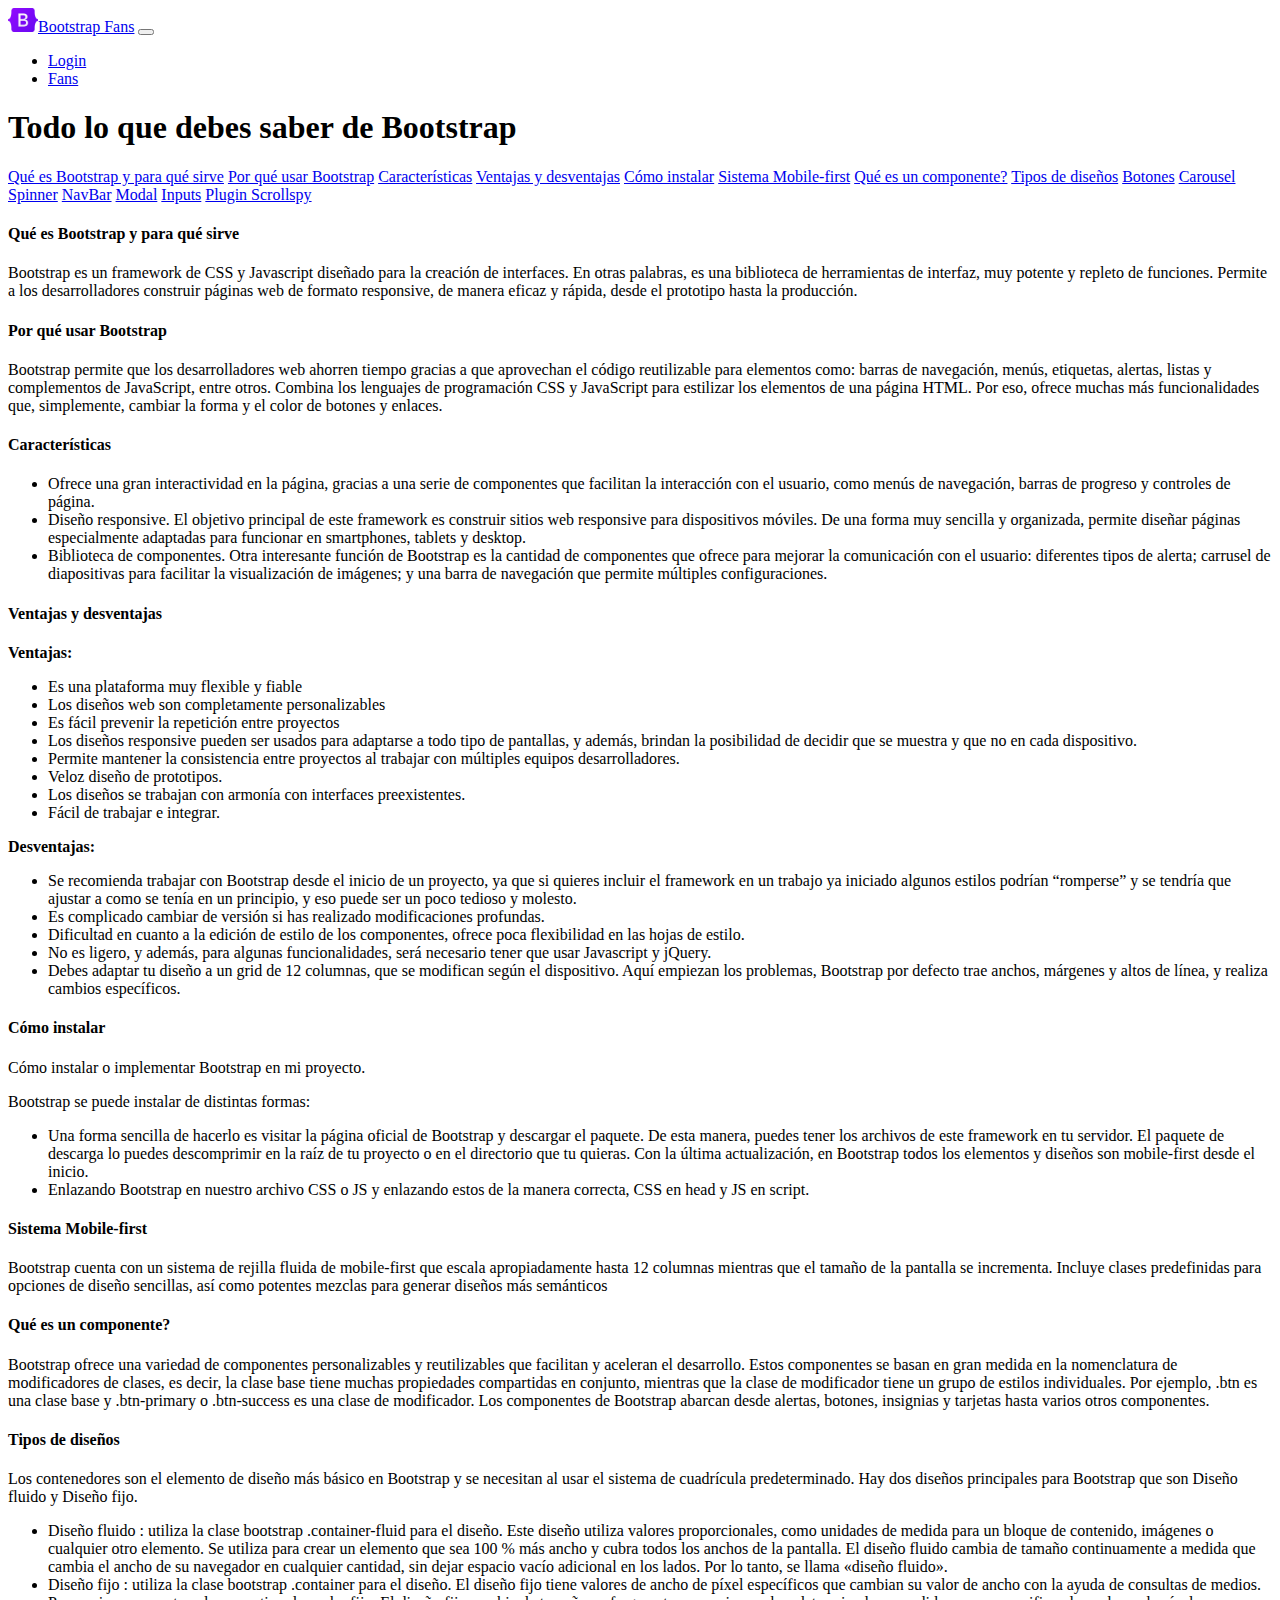
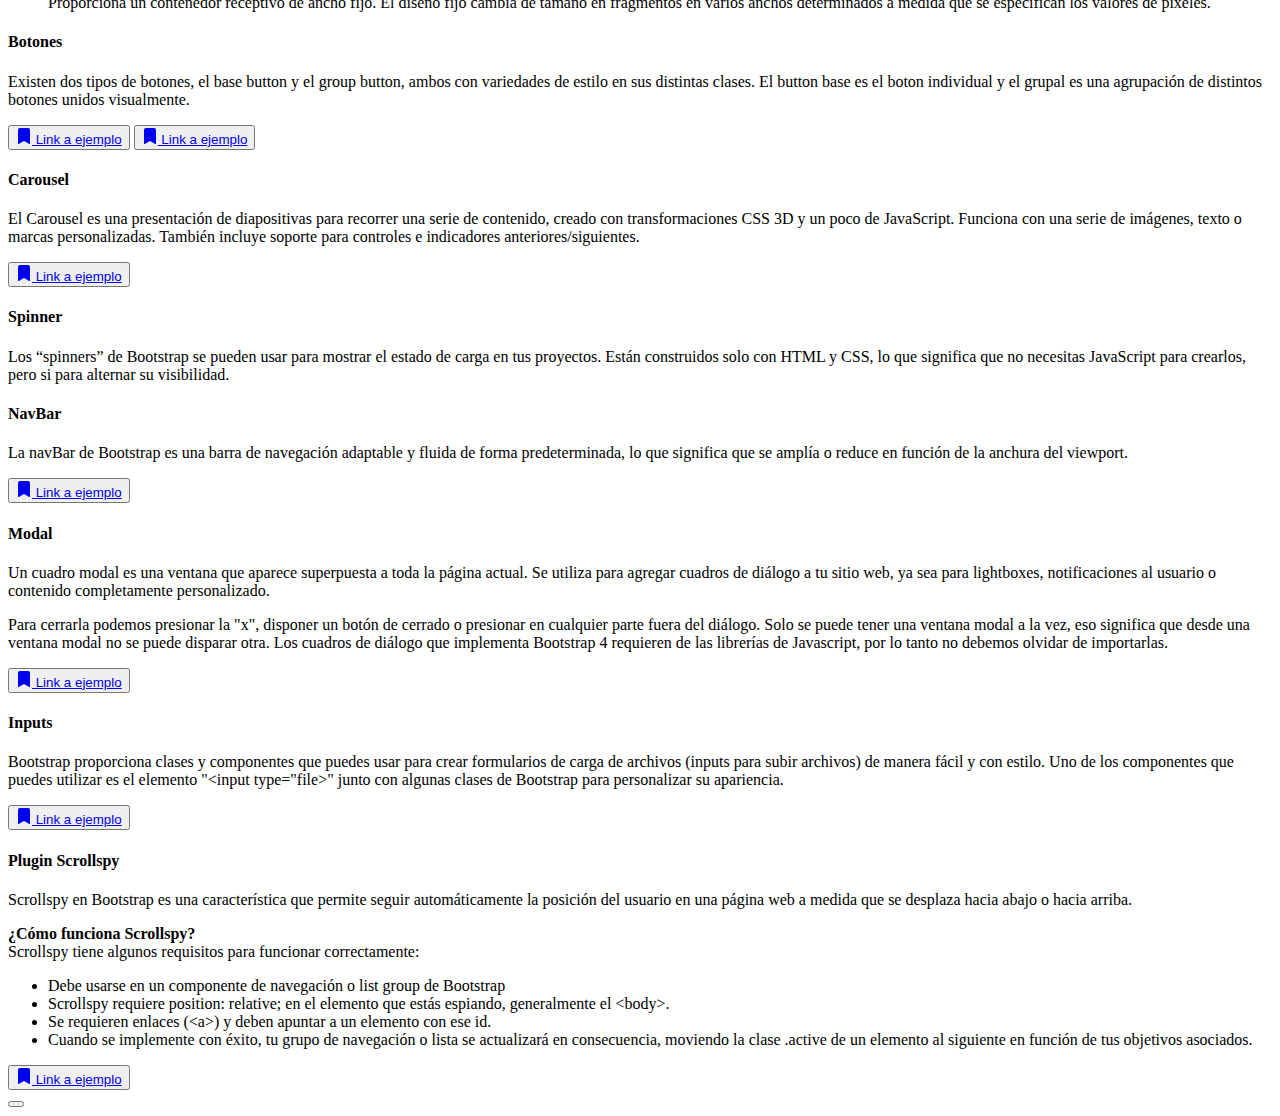
==== index.html @ c01baaec "style classes in HTML" ====
<!DOCTYPE html>
<html lang="en">
<head>
    <meta charset="UTF-8">
    <meta name="viewport" content="width=device-width, initial-scale=1.0">
    <link href="https://cdn.jsdelivr.net/npm/bootstrap@5.3.2/dist/css/bootstrap.min.css" rel="stylesheet" integrity="sha384-T3c6CoIi6uLrA9TneNEoa7RxnatzjcDSCmG1MXxSR1GAsXEV/Dwwykc2MPK8M2HN" crossorigin="anonymous">
    <title>Document</title>
</head>
<body>
    
  <header>
    <nav class="navbar navbar-expand-lg bg-body-tertiary position-sticky">
      <div class="container-fluid p-2 m-2">
        <a class="navbar-brand" href="./index.html">
        <img src="./assets/Bootstrap_logo.png" alt="Logo" width="30" height="24" class="d-inline-block align-text-top me-2 ms-3">Bootstrap Fans</a>
        <button class="navbar-toggler" type="button" data-bs-toggle="collapse" data-bs-target="#navbarNav" aria-controls="navbarNav" aria-expanded="false" aria-label="Toggle navigation">
          <span class="navbar-toggler-icon"></span>
        </button>
        <div class="collapse navbar-collapse" id="navbarNav">
          <ul class="navbar-nav">
              <li class="nav-item">
                <a class="nav-link" href="./login.html">Login</a>
              </li>
              <li class="nav-item">
                <a class="nav-link" href="./fans.html">Fans</a>
              </li>
            </ul>
        </div>
      </div>
    </nav>
  </header>

  <main class="p-5">
    
   <h1 class="text-center p-5 pb-0" >Todo lo que debes saber de Bootstrap</h1>
    <div class="row p-5">
      <div class="col-4">
        <div id="list-example" class="list-group">
          <a class="list-group-item list-group-item-action" href="#list-item-1">Qué es Bootstrap y para qué sirve</a>
          <a class="list-group-item list-group-item-action" href="#list-item-2">Por qué usar Bootstrap</a>
          <a class="list-group-item list-group-item-action" href="#list-item-3">Características</a>
          <a class="list-group-item list-group-item-action" href="#list-item-4">Ventajas y desventajas</a>
          <a class="list-group-item list-group-item-action" href="#list-item-5">Cómo instalar</a>
          <a class="list-group-item list-group-item-action" href="#list-item-6">Sistema Mobile-first</a>
          <a class="list-group-item list-group-item-action" href="#list-item-7">Qué es un componente?</a>
          <a class="list-group-item list-group-item-action" href="#list-item-8">Tipos de diseños</a>
          <a class="list-group-item list-group-item-action" href="#list-item-9">Botones</a>
          <a class="list-group-item list-group-item-action" href="#list-item-10">Carousel</a>
          <a class="list-group-item list-group-item-action" href="#list-item-11">Spinner</a>
          <a class="list-group-item list-group-item-action" href="#list-item-12">NavBar</a>
          <a class="list-group-item list-group-item-action" href="#list-item-13">Modal</a>
          <a class="list-group-item list-group-item-action" href="#list-item-14">Inputs</a>
          <a class="list-group-item list-group-item-action" href="#list-item-15">Plugin Scrollspy</a>
        </div>
      </div>
      <div class="col-8">
        <div data-bs-spy="scroll" data-bs-target="#list-example" data-bs-smooth-scroll="true" class="scrollspy-example" tabindex="0">
          <h4 id="list-item-1">Qué es Bootstrap y para qué sirve</h4>
          <p>Bootstrap es un framework de CSS y Javascript diseñado para la creación de interfaces. En otras palabras, es una biblioteca de herramientas de interfaz, muy potente y repleto de funciones. Permite a los desarrolladores construir páginas web de formato responsive, de manera eficaz y rápida, desde el prototipo hasta la producción.</p>
          <h4 id="list-item-2">Por qué usar Bootstrap</h4>
          <p>Bootstrap permite que los desarrolladores web ahorren tiempo gracias a que aprovechan el código reutilizable para elementos como: barras de navegación, menús, etiquetas, alertas, listas y complementos de JavaScript, entre otros. 
            Combina los lenguajes de programación CSS y JavaScript para estilizar los elementos de una página HTML. Por eso, ofrece muchas más funcionalidades que, simplemente, cambiar la forma y el color de botones y enlaces. </p>
          <h4 id="list-item-3">Características</h4>
         <ul>
            <li>Ofrece una gran interactividad en la página, gracias a una serie de componentes que facilitan la interacción con el usuario, como menús de navegación, barras de progreso y controles de página.</li>
            <li>Diseño responsive. El objetivo principal de este framework es construir sitios web responsive para dispositivos móviles. De una forma muy sencilla y organizada, permite diseñar páginas especialmente adaptadas para funcionar en smartphones, tablets y desktop.</li>
            <li>Biblioteca de componentes. Otra interesante función de Bootstrap es la cantidad de componentes que ofrece para mejorar la comunicación con el usuario: diferentes tipos de alerta; carrusel de diapositivas para facilitar la visualización de imágenes; y una barra de navegación que permite múltiples configuraciones.</li>
            </ul>
          <h4 id="list-item-4">Ventajas y desventajas</h4>
           <p><strong>Ventajas:</strong> </p>
          <ul>
           
            <li>Es una plataforma muy flexible y fiable</li>
            <li>Los diseños web son completamente personalizables</li>
            <li>Es fácil prevenir la repetición entre proyectos</li>
            <li>Los diseños responsive pueden ser usados para adaptarse a todo tipo de pantallas, y además, brindan la posibilidad de decidir que se muestra y que no en cada dispositivo.</li>
            <li>Permite mantener la consistencia entre proyectos al trabajar con múltiples equipos desarrolladores.</li>
            <li>Veloz diseño de prototipos.</li>
            <li> Los diseños se trabajan con armonía con interfaces preexistentes.</li>
            <li>Fácil de trabajar e integrar.</li>
          </ul>
            <p><strong>Desventajas:</strong></p>
            <ul>
              <li>Se recomienda trabajar con Bootstrap desde el inicio de un proyecto, ya que si quieres incluir el framework en un trabajo ya iniciado algunos estilos podrían “romperse” y se tendría que ajustar a como se tenía en un principio, y eso puede ser un poco tedioso y molesto.</li>
              <li> Es complicado cambiar de versión si has realizado modificaciones profundas.</li>
              <li>Dificultad en cuanto a la edición de estilo de los componentes, ofrece poca flexibilidad en las hojas de estilo.</li>
              <li> No es ligero, y además, para algunas funcionalidades, será necesario tener que usar Javascript y jQuery.</li>
              <li>Debes adaptar tu diseño a un grid de 12 columnas, que se modifican según el dispositivo. Aquí empiezan los problemas, Bootstrap por defecto trae anchos, márgenes y altos de línea, y realiza cambios específicos.</li>

            </ul>
          <h4 id="list-item-5">Cómo instalar</h4>
          <p>Cómo instalar o implementar Bootstrap en mi proyecto.</p>
          <p>Bootstrap se puede instalar de distintas formas:</p>
          <ul>
            <li>Una forma sencilla de hacerlo es visitar la página oficial de Bootstrap y descargar el paquete. De esta manera, puedes tener los archivos de este framework en tu servidor. El paquete de descarga lo puedes descomprimir en la raíz de tu proyecto o en el directorio que tu quieras.
            Con la última actualización, en Bootstrap todos los elementos y diseños son mobile-first desde el inicio.
            </li>
            <li>Enlazando Bootstrap en nuestro archivo CSS o JS y enlazando estos de la manera correcta, CSS en head y JS en script. </li>
          </ul>
          <h4 id="list-item-6">Sistema Mobile-first</h4>
          <p>Bootstrap cuenta con un sistema de rejilla fluida de mobile-first que escala apropiadamente hasta 12 columnas mientras que el tamaño de la pantalla se incrementa. Incluye clases predefinidas para opciones de diseño sencillas, así como potentes mezclas para generar diseños más semánticos</p>
          <h4 id="list-item-7">Qué es un componente?</h4>
          <p>Bootstrap ofrece una variedad de componentes personalizables y reutilizables que facilitan y aceleran el desarrollo. Estos componentes se basan en gran medida en la nomenclatura de modificadores de clases, es decir, la clase base tiene muchas propiedades compartidas en conjunto, mientras que la clase de modificador tiene un grupo de estilos individuales. Por ejemplo, .btn es una clase base y .btn-primary o .btn-success es una clase de modificador. Los componentes de Bootstrap abarcan desde alertas, botones, insignias y tarjetas hasta varios otros componentes.</p>
          <h4 id="list-item-8">Tipos de diseños</h4>
          <p>Los contenedores son el elemento de diseño más básico en Bootstrap y se necesitan al usar el sistema de cuadrícula predeterminado. Hay dos diseños principales para Bootstrap que son Diseño fluido y Diseño fijo.</p>
          <ul>
            <li>Diseño fluido : utiliza la clase bootstrap .container-fluid para el diseño. Este diseño utiliza valores proporcionales, como unidades de medida para un bloque de contenido, imágenes o cualquier otro elemento. Se utiliza para crear un elemento que sea 100 % más ancho y cubra todos los anchos de la pantalla. El diseño fluido cambia de tamaño continuamente a medida que cambia el ancho de su navegador en cualquier cantidad, sin dejar espacio vacío adicional en los lados. Por lo tanto, se llama «diseño fluido».</li>
            <li>Diseño fijo : utiliza la clase bootstrap .container para el diseño. El diseño fijo tiene valores de ancho de píxel específicos que cambian su valor de ancho con la ayuda de consultas de medios. Proporciona un contenedor receptivo de ancho fijo. El diseño fijo cambia de tamaño en fragmentos en varios anchos determinados a medida que se especifican los valores de píxeles. </li>
          </ul>

          <h4 id="list-item-9">Botones</h4>
          <p>Existen dos tipos de botones, el base button y el group button, ambos con variedades de estilo en sus distintas clases. El button base es el boton individual y el grupal es una agrupación de distintos botones unidos visualmente.</p>
          <div class="btn-group mb-5" role="group" aria-label="Basic outlined example">
            <button type="button" class="btn btn-outline-primary">
              <a href="https://getbootstrap.com/docs/5.3/components/buttons/#base-class" class="link-underline link-underline-opacity-0">
                <svg xmlns="http://www.w3.org/2000/svg" width="16" height="16" fill="currentColor" class="bi bi-bookmark-fill" viewBox="0 0 16 16">
                  <path d="M2 2v13.5a.5.5 0 0 0 .74.439L8 13.069l5.26 2.87A.5.5 0 0 0 14 15.5V2a2 2 0 0 0-2-2H4a2 2 0 0 0-2 2z"/>
                </svg>
                Link a ejemplo
              </a>
            </button>
            <button type="button" class="btn btn-outline-primary">
              <a href="https://getbootstrap.com/docs/5.3/components/button-group/#mixed-styles" class="link-underline link-underline-opacity-0">
                <svg xmlns="http://www.w3.org/2000/svg" width="16" height="16" fill="currentColor" class="bi bi-bookmark-fill" viewBox="0 0 16 16">
                  <path d="M2 2v13.5a.5.5 0 0 0 .74.439L8 13.069l5.26 2.87A.5.5 0 0 0 14 15.5V2a2 2 0 0 0-2-2H4a2 2 0 0 0-2 2z"/>
                </svg>
                Link a ejemplo
              </a>
            </button>
          </div>

          <h4 id="list-item-10">Carousel</h4>
          <p>El Carousel es una presentación de diapositivas para recorrer una serie de contenido, creado con transformaciones CSS 3D y un poco de JavaScript. Funciona con una serie de imágenes, texto o marcas personalizadas. También incluye soporte para controles e indicadores anteriores/siguientes.</p>
          <button type="button" class="btn btn-outline-primary mb-5">
            <a href="https://getbootstrap.com/docs/5.3/components/carousel/#autoplaying-carousels" class="link-underline link-underline-opacity-0">
              <svg xmlns="http://www.w3.org/2000/svg" width="16" height="16" fill="currentColor" class="bi bi-bookmark-fill" viewBox="0 0 16 16">
                <path d="M2 2v13.5a.5.5 0 0 0 .74.439L8 13.069l5.26 2.87A.5.5 0 0 0 14 15.5V2a2 2 0 0 0-2-2H4a2 2 0 0 0-2 2z"/>
              </svg>
              Link a ejemplo
            </a>
          </button>

          <h4 id="list-item-11">Spinner</h4>
          <p>Los “spinners” de Bootstrap se pueden usar para mostrar el estado de carga en tus proyectos. Están construidos solo con HTML y CSS, lo que significa que no necesitas JavaScript para crearlos, pero si para alternar su visibilidad.</p>
          <h4 id="list-item-12">NavBar</h4>
          <p> La navBar de Bootstrap es una barra de navegación adaptable y fluida de forma predeterminada, lo que significa que se amplía o reduce en función de la anchura del viewport.</p>
          <button type="button" class="btn btn-outline-primary mb-5">
            <a href="https://bootstrap-esdocu.com/docs/5.3/components/navbar/#nav" class="link-underline link-underline-opacity-0">
              <svg xmlns="http://www.w3.org/2000/svg" width="16" height="16" fill="currentColor" class="bi bi-bookmark-fill" viewBox="0 0 16 16">
                <path d="M2 2v13.5a.5.5 0 0 0 .74.439L8 13.069l5.26 2.87A.5.5 0 0 0 14 15.5V2a2 2 0 0 0-2-2H4a2 2 0 0 0-2 2z"/>
              </svg>
              Link a ejemplo
            </a>
          </button>

          <h4 id="list-item-13">Modal</h4>
          <p>Un cuadro modal es una ventana que aparece superpuesta a toda la página actual. Se utiliza para agregar cuadros de diálogo a tu sitio web, ya sea para lightboxes, notificaciones al usuario o contenido completamente personalizado.</p>
          <p>Para cerrarla podemos presionar la "x", disponer un botón de cerrado o presionar en cualquier parte fuera del diálogo. Solo se puede tener una ventana modal a la vez, eso significa que desde una ventana modal no se puede disparar otra.
          Los cuadros de diálogo que implementa Bootstrap 4 requieren de las librerías de Javascript, por lo tanto no debemos olvidar de importarlas.</p>
          <button type="button" class="btn btn-outline-primary mb-5">
            <a href="https://bootstrap-esdocu.com/docs/5.3/components/modal/#live-demo" class="link-underline link-underline-opacity-0">
              <svg xmlns="http://www.w3.org/2000/svg" width="16" height="16" fill="currentColor" class="bi bi-bookmark-fill" viewBox="0 0 16 16">
                <path d="M2 2v13.5a.5.5 0 0 0 .74.439L8 13.069l5.26 2.87A.5.5 0 0 0 14 15.5V2a2 2 0 0 0-2-2H4a2 2 0 0 0-2 2z"/>
              </svg>
              Link a ejemplo
            </a>
          </button>
          
          <h4 id="list-item-14">Inputs</h4>
          <p>Bootstrap proporciona clases y componentes que puedes usar para crear formularios de carga de archivos (inputs para subir archivos) de manera fácil y con estilo. Uno de los componentes que puedes utilizar es el elemento "&lt;input type="file>" junto con algunas clases de Bootstrap para personalizar su apariencia.</p>
          <button type="button" class="btn btn-outline-primary mb-5">
            <a href="https://bootstrap-esdocu.com/docs/5.3/forms/overview/#overview" class="link-underline link-underline-opacity-0">
              <svg xmlns="http://www.w3.org/2000/svg" width="16" height="16" fill="currentColor" class="bi bi-bookmark-fill" viewBox="0 0 16 16">
                <path d="M2 2v13.5a.5.5 0 0 0 .74.439L8 13.069l5.26 2.87A.5.5 0 0 0 14 15.5V2a2 2 0 0 0-2-2H4a2 2 0 0 0-2 2z"/>
              </svg>
              Link a ejemplo
            </a>
          </button>

          <h4 id="list-item-15">Plugin Scrollspy</h4>
          <p>Scrollspy en Bootstrap es una característica que permite seguir automáticamente la posición del usuario en una página web a medida que se desplaza hacia abajo o hacia arriba.</p>
          <p><strong>¿Cómo funciona Scrollspy?</strong> <br>
            Scrollspy tiene algunos requisitos para funcionar correctamente:</p>
            <ul>
              <li>Debe usarse en un componente de navegación o list group de Bootstrap</li>
              <li>Scrollspy requiere position: relative; en el elemento que estás espiando, generalmente el &lt;body>.
              </li>
              <li>Se requieren enlaces (&lt;a>) y deben apuntar a un elemento con ese id.</li>
              <li>Cuando se implemente con éxito, tu grupo de navegación o lista se actualizará en consecuencia, moviendo la clase .active de un elemento al siguiente en función de tus objetivos asociados.</li>
            </ul>
            <button type="button" class="btn btn-outline-primary mb-5">
              <a href="https://bootstrap-esdocu.com/docs/5.3/components/scrollspy/#navbar" class="link-underline link-underline-opacity-0">
                <svg xmlns="http://www.w3.org/2000/svg" width="16" height="16" fill="currentColor" class="bi bi-bookmark-fill" viewBox="0 0 16 16">
                  <path d="M2 2v13.5a.5.5 0 0 0 .74.439L8 13.069l5.26 2.87A.5.5 0 0 0 14 15.5V2a2 2 0 0 0-2-2H4a2 2 0 0 0-2 2z"/>
                </svg>
                Link a ejemplo
              </a>
            </button>
        </div>
      </div>
    </div>
  </main>
    
    <!-- Back to top button -->
<button type="button" class="btn btn-light btn-floating btn-lg" id="btn-back-to-top">
  <i class="fas fa-arrow-up"></i>
</button>

    <script src="https://cdn.jsdelivr.net/npm/bootstrap@5.3.2/dist/js/bootstrap.bundle.min.js" integrity="sha384-C6RzsynM9kWDrMNeT87bh95OGNyZPhcTNXj1NW7RuBCsyN/o0jlpcV8Qyq46cDfL" crossorigin="anonymous"></script>
    
</body>
</html>
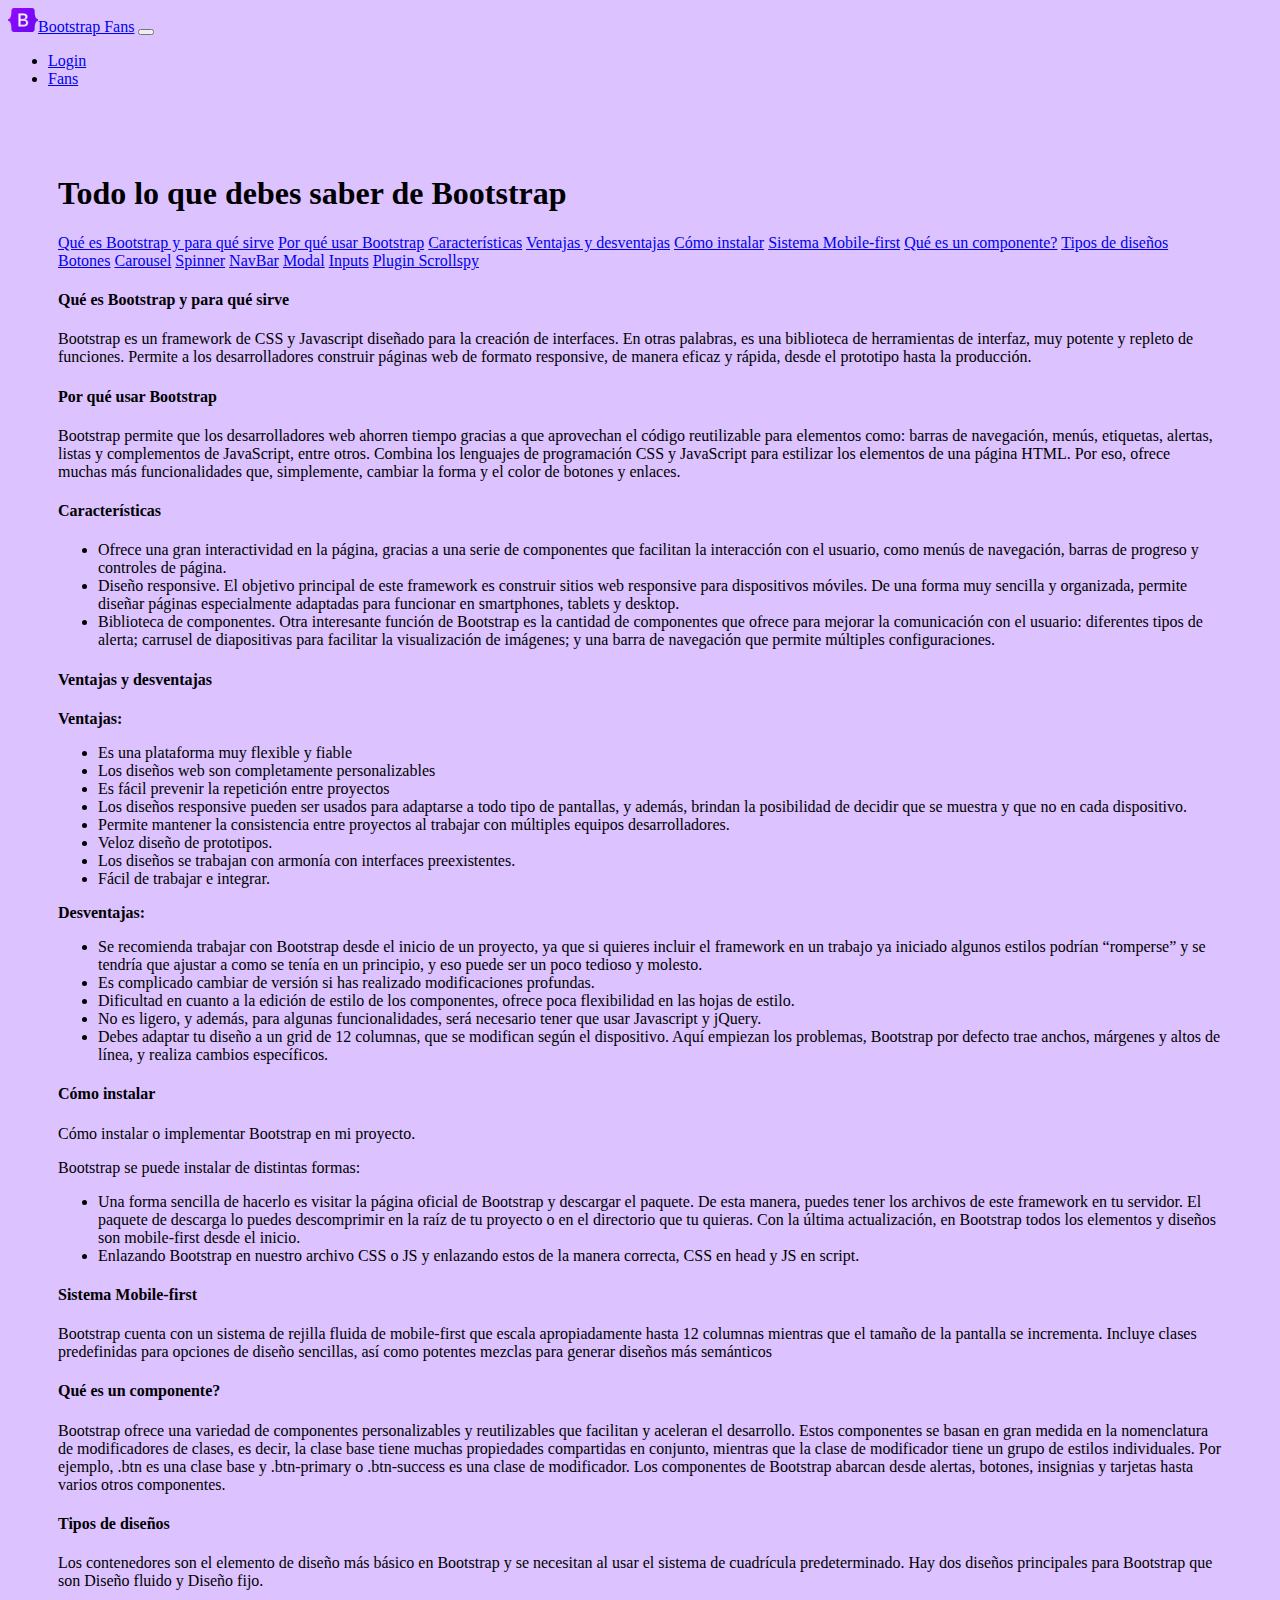
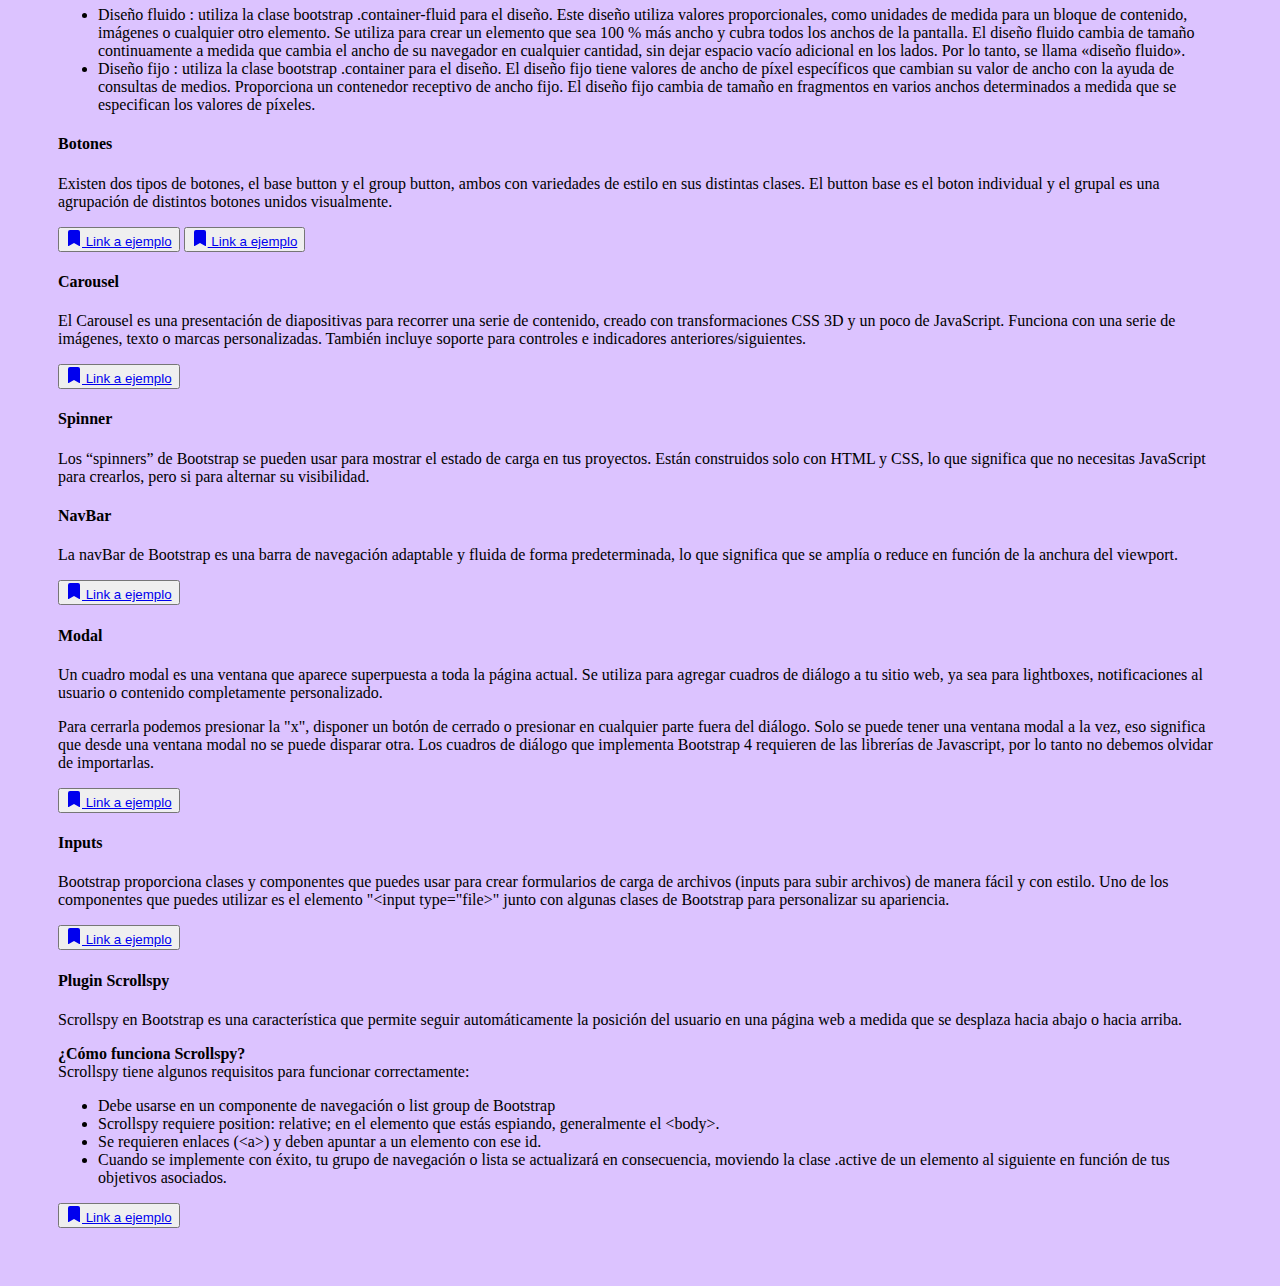
==== commit efeade29: "deleted doc styleform.css" ====
--- a/index.html
+++ b/index.html
@@ -4,7 +4,8 @@
     <meta charset="UTF-8">
     <meta name="viewport" content="width=device-width, initial-scale=1.0">
     <link href="https://cdn.jsdelivr.net/npm/bootstrap@5.3.2/dist/css/bootstrap.min.css" rel="stylesheet" integrity="sha384-T3c6CoIi6uLrA9TneNEoa7RxnatzjcDSCmG1MXxSR1GAsXEV/Dwwykc2MPK8M2HN" crossorigin="anonymous">
-    <title>Document</title>
+    <link rel="stylesheet" href="./style.css">
+    <title>Bootstrap Fans</title>
 </head>
 <body>
     
@@ -201,12 +202,8 @@
     </div>
   </main>
     
-    <!-- Back to top button -->
-<button type="button" class="btn btn-light btn-floating btn-lg" id="btn-back-to-top">
-  <i class="fas fa-arrow-up"></i>
-</button>
-
-    <script src="https://cdn.jsdelivr.net/npm/bootstrap@5.3.2/dist/js/bootstrap.bundle.min.js" integrity="sha384-C6RzsynM9kWDrMNeT87bh95OGNyZPhcTNXj1NW7RuBCsyN/o0jlpcV8Qyq46cDfL" crossorigin="anonymous"></script>
+
+  <script src="https://cdn.jsdelivr.net/npm/bootstrap@5.3.2/dist/js/bootstrap.bundle.min.js" integrity="sha384-C6RzsynM9kWDrMNeT87bh95OGNyZPhcTNXj1NW7RuBCsyN/o0jlpcV8Qyq46cDfL" crossorigin="anonymous"></script>
     
 </body>
 </html>--- a/style.css
+++ b/style.css
@@ -0,0 +1,173 @@
+
+:root {
+    --color1: #EF0000;
+    --color2: #FFEC44;
+    --color3: #008AEE;
+}
+
+body { 
+  background-color: rgb(220 195 255);
+}
+
+main {
+  padding: 50px;
+}
+
+.formulario {
+  display: grid;
+  grid-template-columns: 1fr 1fr;
+  gap: 20px;
+}
+
+.formulario__label {
+  display: block;
+  font-weight: 700;
+  padding: 10px;
+  cursor: pointer;
+}
+
+.formulario__grupo-input {
+  position: relative;
+}
+
+.formulario__input {
+  width: 100%;
+  background: #fff;
+  border: 3px solid transparent;
+  border-radius: 3px;
+  height: 45px;
+  line-height: 45px;
+  padding: 0 40px 0 10px;
+  transition: .3s ease all;
+}
+
+.formulario__input:focus {
+  border: 3px solid #761b7b;
+  outline: none;
+  box-shadow: 3px 0px 30px rgba(163, 163, 163, 0.4);
+}
+
+.formulario__input-error {
+  font-size: 12px;
+  margin-bottom: 0;
+  display: none;
+}
+
+.formulario__input-error-activo {
+  display: block;
+}
+
+.formulario__validacion-estado {
+  position: absolute;
+  right: 10px;
+  bottom: 15px;
+  z-index: 100;
+  font-size: 16px;
+  opacity: 0;
+}
+
+.formulario__checkbox {
+  margin-right: 10px;
+}
+
+.formulario__grupo-terminos,
+.formulario__mensaje,
+.formulario__grupo-btn-enviar {
+  grid-column: span 2;
+}
+
+.formulario__mensaje {
+  height: 45px;
+  line-height: 45px;
+  background: #f66060;
+  padding: 0 15;
+  border-radius: 3px;
+  display: none;
+} 
+.formulario__mensaje-activo {
+  display: block;
+}
+
+.formulario__mensaje p {
+  margin-left: 15px ;
+}
+
+.formulario__grupo-btn-enviar {
+  display: flex;
+  flex-direction: column;
+  align-items: center;
+}
+
+.formulario__btn {
+  height: 45px;
+  line-height: 45px;
+  width: 30%;
+  background: #000;
+  color: #fff;
+  font-weight: bold;
+  border: none;
+  border-radius: 3px;
+  cursor: pointer;
+  transition: .1s ease all;
+}
+
+.formulario__btn:hover {
+  box-shadow: 3px 0px 20px rgb(136, 136, 136);
+}
+
+.formulario__mensaje-exito {
+  margin-top: 20px;
+  font-size: 14px;
+  color: #119200;
+  display: none;
+}
+
+.formulario__mensaje-exito-activo {
+  display: block;
+}
+
+/* Estilos para validaciones */
+
+.formulario__grupo-correcto
+.formulario__validacion-estado {
+  color: #1ed12d;
+  opacity: 1;
+}
+
+.formulario__grupo-incorrecto
+.formulario__label {
+  color: #bb2929;
+}
+.formulario__grupo-incorrecto
+.formulario__validacion-estado {
+  color: #bb2929;
+  opacity: 1;
+}
+.formulario__grupo-incorrecto
+.formulario__input {
+  border: 3px solid #bb2929;
+}
+
+/* Mediaqueries */
+
+@media screen and (max-width: 800px) {
+  .formulario {
+      grid-template-columns: 1fr;
+  }
+  .formulario__grupo-terminos,
+  .formulario__mensaje,
+  .formulario__grupo-btn-enviar {
+      grid-column: 1;
+  }
+
+  .formulario__btn {
+      width: 100%;
+  }
+}
+
+#btn-back-to-top {
+  position: fixed;
+  bottom: 20px;
+  right: 20px;
+  display: none;
+}
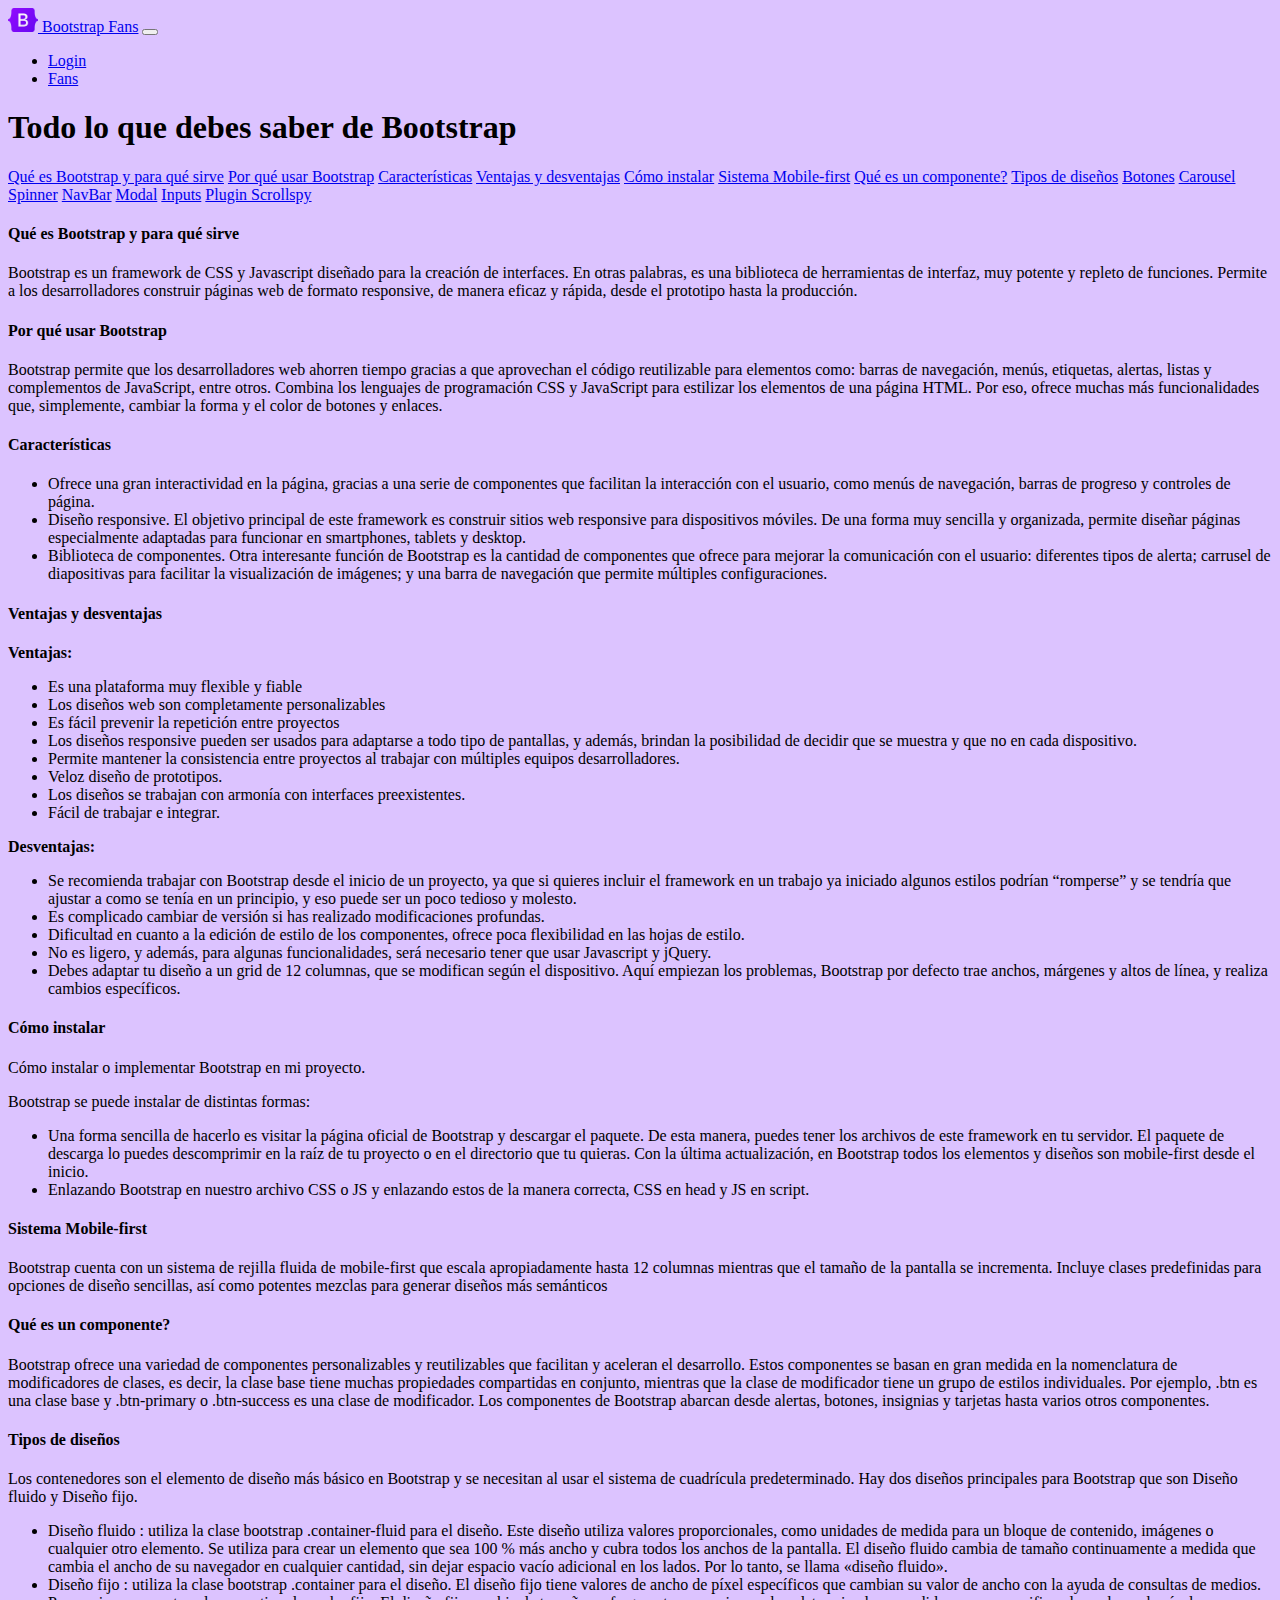
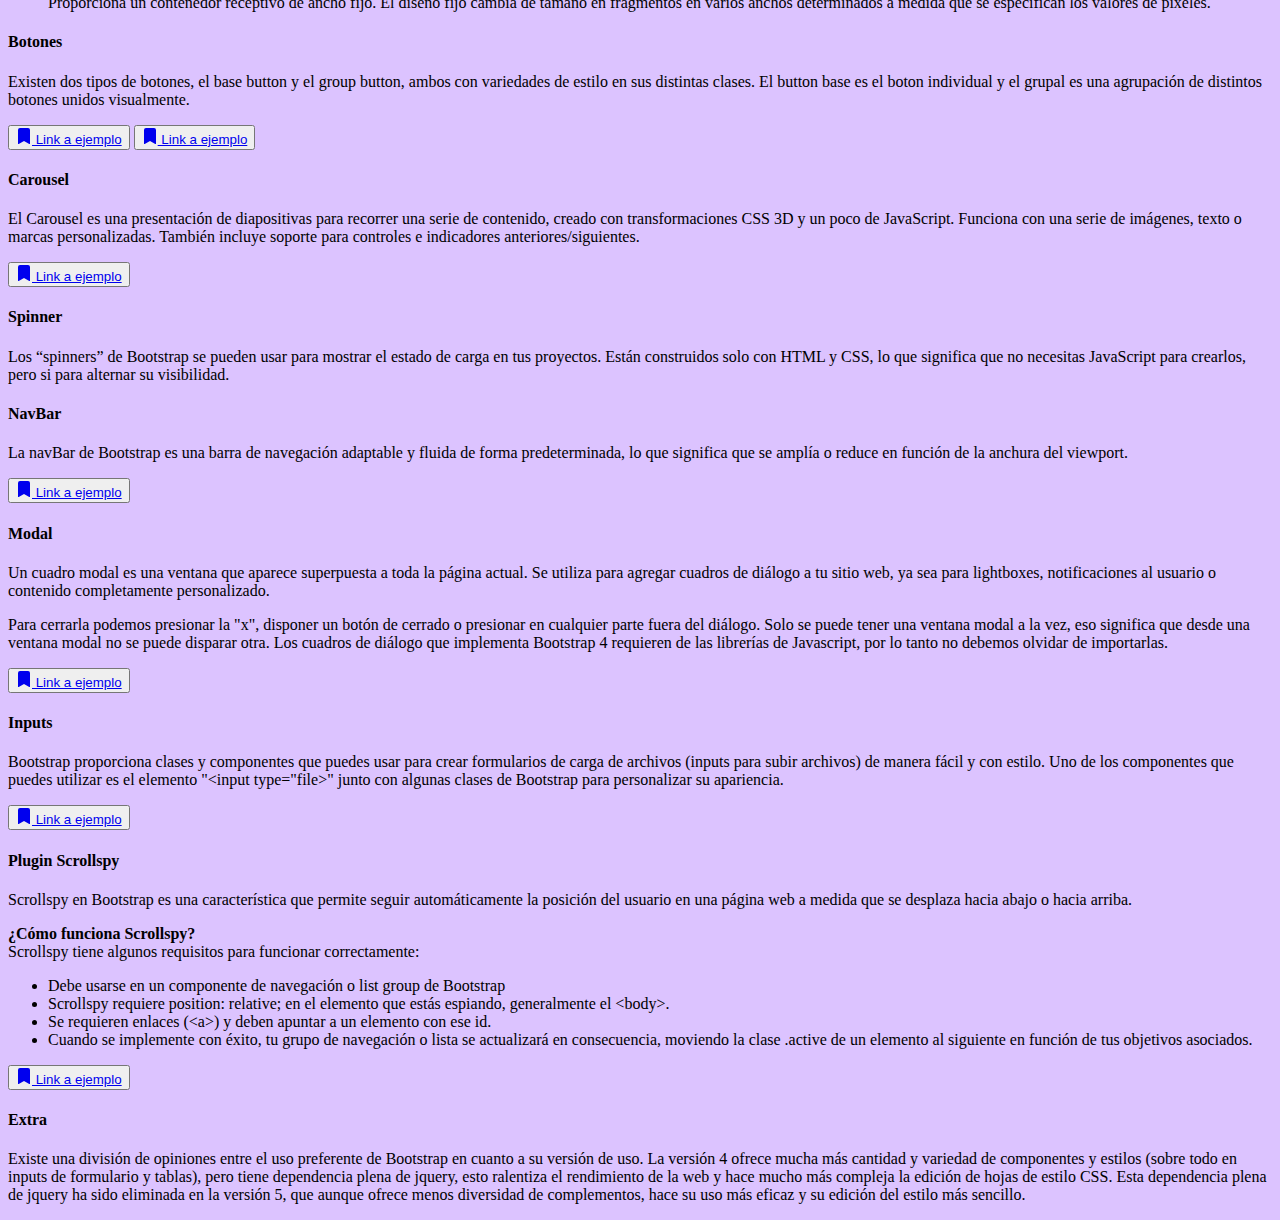
==== commit 119c3ac8: "Borrar boton fallido y agregar extra" ====
--- a/index.html
+++ b/index.html
@@ -4,36 +4,40 @@
     <meta charset="UTF-8">
     <meta name="viewport" content="width=device-width, initial-scale=1.0">
     <link href="https://cdn.jsdelivr.net/npm/bootstrap@5.3.2/dist/css/bootstrap.min.css" rel="stylesheet" integrity="sha384-T3c6CoIi6uLrA9TneNEoa7RxnatzjcDSCmG1MXxSR1GAsXEV/Dwwykc2MPK8M2HN" crossorigin="anonymous">
-    <link rel="stylesheet" href="./style.css">
-    <title>Bootstrap Fans</title>
+    <title>Document</title>
+    <link rel="stylesheet" type="text/css" href="/styleform.css" />
+    <link rel="stylesheet" href="https://cdnjs.cloudflare.com/ajax/libs/font-awesome/6.2.1/css/all.min.css">
+
 </head>
 <body>
     
-  <header>
-    <nav class="navbar navbar-expand-lg bg-body-tertiary position-sticky">
-      <div class="container-fluid p-2 m-2">
-        <a class="navbar-brand" href="./index.html">
-        <img src="./assets/Bootstrap_logo.png" alt="Logo" width="30" height="24" class="d-inline-block align-text-top me-2 ms-3">Bootstrap Fans</a>
-        <button class="navbar-toggler" type="button" data-bs-toggle="collapse" data-bs-target="#navbarNav" aria-controls="navbarNav" aria-expanded="false" aria-label="Toggle navigation">
-          <span class="navbar-toggler-icon"></span>
-        </button>
-        <div class="collapse navbar-collapse" id="navbarNav">
-          <ul class="navbar-nav">
-              <li class="nav-item">
-                <a class="nav-link" href="./login.html">Login</a>
-              </li>
-              <li class="nav-item">
-                <a class="nav-link" href="./fans.html">Fans</a>
-              </li>
-            </ul>
-        </div>
-      </div>
-    </nav>
-  </header>
-
-  <main class="p-5">
+    <header>
+        <nav class="navbar navbar-expand-lg bg-body-tertiary fixed-top">
+            <div class="container-fluid">
+                <a class="navbar-brand" href="./index.html">
+                <img src="./assets/Bootstrap_logo.png" alt="Logo" width="30" height="24" class="d-inline-block align-text-top">
+              Bootstrap Fans</a>
+              <button class="navbar-toggler" type="button" data-bs-toggle="collapse" data-bs-target="#navbarNav" aria-controls="navbarNav" aria-expanded="false" aria-label="Toggle navigation">
+                <span class="navbar-toggler-icon"></span>
+              </button>
+              <div class="collapse navbar-collapse" id="navbarNav">
+                <ul class="navbar-nav">
+
+                  <li class="nav-item">
+                    <a class="nav-link" href="./login.html">Login</a>
+                  </li>
+
+                  <li class="nav-item">
+                    <a class="nav-link" href="./fans.html">Fans</a>
+                  </li>
+ 
+                </ul>
+              </div>
+            </div>
+          </nav>
+    </header>
     
-   <h1 class="text-center p-5 pb-0" >Todo lo que debes saber de Bootstrap</h1>
+   <h1 class="text-center p-5 pb-0 mt-5" >Todo lo que debes saber de Bootstrap</h1>
     <div class="row p-5">
       <div class="col-4">
         <div id="list-example" class="list-group">
@@ -197,13 +201,15 @@
                 Link a ejemplo
               </a>
             </button>
+
+            <h4>Extra</h4>
+            <p>Existe una división de opiniones entre el uso preferente de Bootstrap en cuanto a su versión de uso. La versión 4 ofrece mucha más cantidad y variedad de componentes y estilos (sobre todo en inputs de formulario y tablas), pero tiene dependencia plena de jquery, esto ralentiza el rendimiento de la web y hace mucho más compleja la edición de hojas de estilo CSS. Esta dependencia plena de jquery ha sido eliminada en la versión 5, que aunque ofrece menos diversidad de complementos, hace su uso más eficaz y su edición del estilo más sencillo.</p>
+
         </div>
       </div>
     </div>
-  </main>
-    
-
-  <script src="https://cdn.jsdelivr.net/npm/bootstrap@5.3.2/dist/js/bootstrap.bundle.min.js" integrity="sha384-C6RzsynM9kWDrMNeT87bh95OGNyZPhcTNXj1NW7RuBCsyN/o0jlpcV8Qyq46cDfL" crossorigin="anonymous"></script>
+
+    <script src="https://cdn.jsdelivr.net/npm/bootstrap@5.3.2/dist/js/bootstrap.bundle.min.js" integrity="sha384-C6RzsynM9kWDrMNeT87bh95OGNyZPhcTNXj1NW7RuBCsyN/o0jlpcV8Qyq46cDfL" crossorigin="anonymous"></script>
     
 </body>
 </html>--- a/styleform.css
+++ b/styleform.css
@@ -0,0 +1,162 @@
+body { 
+    background-color: rgb(220 195 255);
+}
+
+main {
+    padding: 50px;
+}
+
+.formulario {
+    display: grid;
+    grid-template-columns: 1fr 1fr;
+    gap: 20px;
+  }
+
+.formulario__label {
+    display: block;
+    font-weight: 700;
+    padding: 10px;
+    cursor: pointer;
+}
+
+.formulario__grupo-input {
+    position: relative;
+}
+
+.formulario__input {
+    width: 100%;
+    background: #fff;
+    border: 3px solid transparent;
+    border-radius: 3px;
+    height: 45px;
+    line-height: 45px;
+    padding: 0 40px 0 10px;
+    transition: .3s ease all;
+}
+
+.formulario__input:focus {
+    border: 3px solid #761b7b;
+    outline: none;
+    box-shadow: 3px 0px 30px rgba(163, 163, 163, 0.4);
+}
+
+.formulario__input-error {
+    font-size: 12px;
+    margin-bottom: 0;
+    display: none;
+}
+
+.formulario__input-error-activo {
+    display: block;
+}
+
+.formulario__validacion-estado {
+    position: absolute;
+    right: 10px;
+    bottom: 15px;
+    z-index: 100;
+    font-size: 16px;
+    opacity: 0;
+}
+
+.formulario__checkbox {
+    margin-right: 10px;
+}
+
+.formulario__grupo-terminos,
+.formulario__mensaje,
+.formulario__grupo-btn-enviar {
+    grid-column: span 2;
+}
+
+.formulario__mensaje {
+    height: 45px;
+    line-height: 45px;
+    background: #f66060;
+    padding: 0 15;
+    border-radius: 3px;
+    display: none;
+} 
+.formulario__mensaje-activo {
+    display: block;
+}
+
+.formulario__mensaje p {
+    margin-left: 15px ;
+}
+
+.formulario__grupo-btn-enviar {
+    display: flex;
+    flex-direction: column;
+    align-items: center;
+}
+
+.formulario__btn {
+    height: 45px;
+    line-height: 45px;
+    width: 30%;
+    background: #000;
+    color: #fff;
+    font-weight: bold;
+    border: none;
+    border-radius: 3px;
+    cursor: pointer;
+    transition: .1s ease all;
+}
+
+.formulario__btn:hover {
+    box-shadow: 3px 0px 20px rgb(136, 136, 136);
+}
+
+.formulario__mensaje-exito {
+    margin-top: 20px;
+    font-size: 14px;
+    color: #119200;
+    display: none;
+}
+
+.formulario__mensaje-exito-activo {
+    display: block;
+}
+
+/* Estilos para validaciones */
+
+.formulario__grupo-correcto
+.formulario__validacion-estado {
+    color: #1ed12d;
+    opacity: 1;
+}
+
+.formulario__grupo-incorrecto
+.formulario__label {
+    color: #bb2929;
+}
+.formulario__grupo-incorrecto
+.formulario__validacion-estado {
+    color: #bb2929;
+    opacity: 1;
+}
+.formulario__grupo-incorrecto
+.formulario__input {
+    border: 3px solid #bb2929;
+}
+
+/* Mediaqueries */
+
+@media screen and (max-width: 800px) {
+    .formulario {
+        grid-template-columns: 1fr;
+    }
+    .formulario__grupo-terminos,
+    .formulario__mensaje,
+    .formulario__grupo-btn-enviar {
+        grid-column: 1;
+    }
+
+    .formulario__btn {
+        width: 100%;
+    }
+}
+
+
+  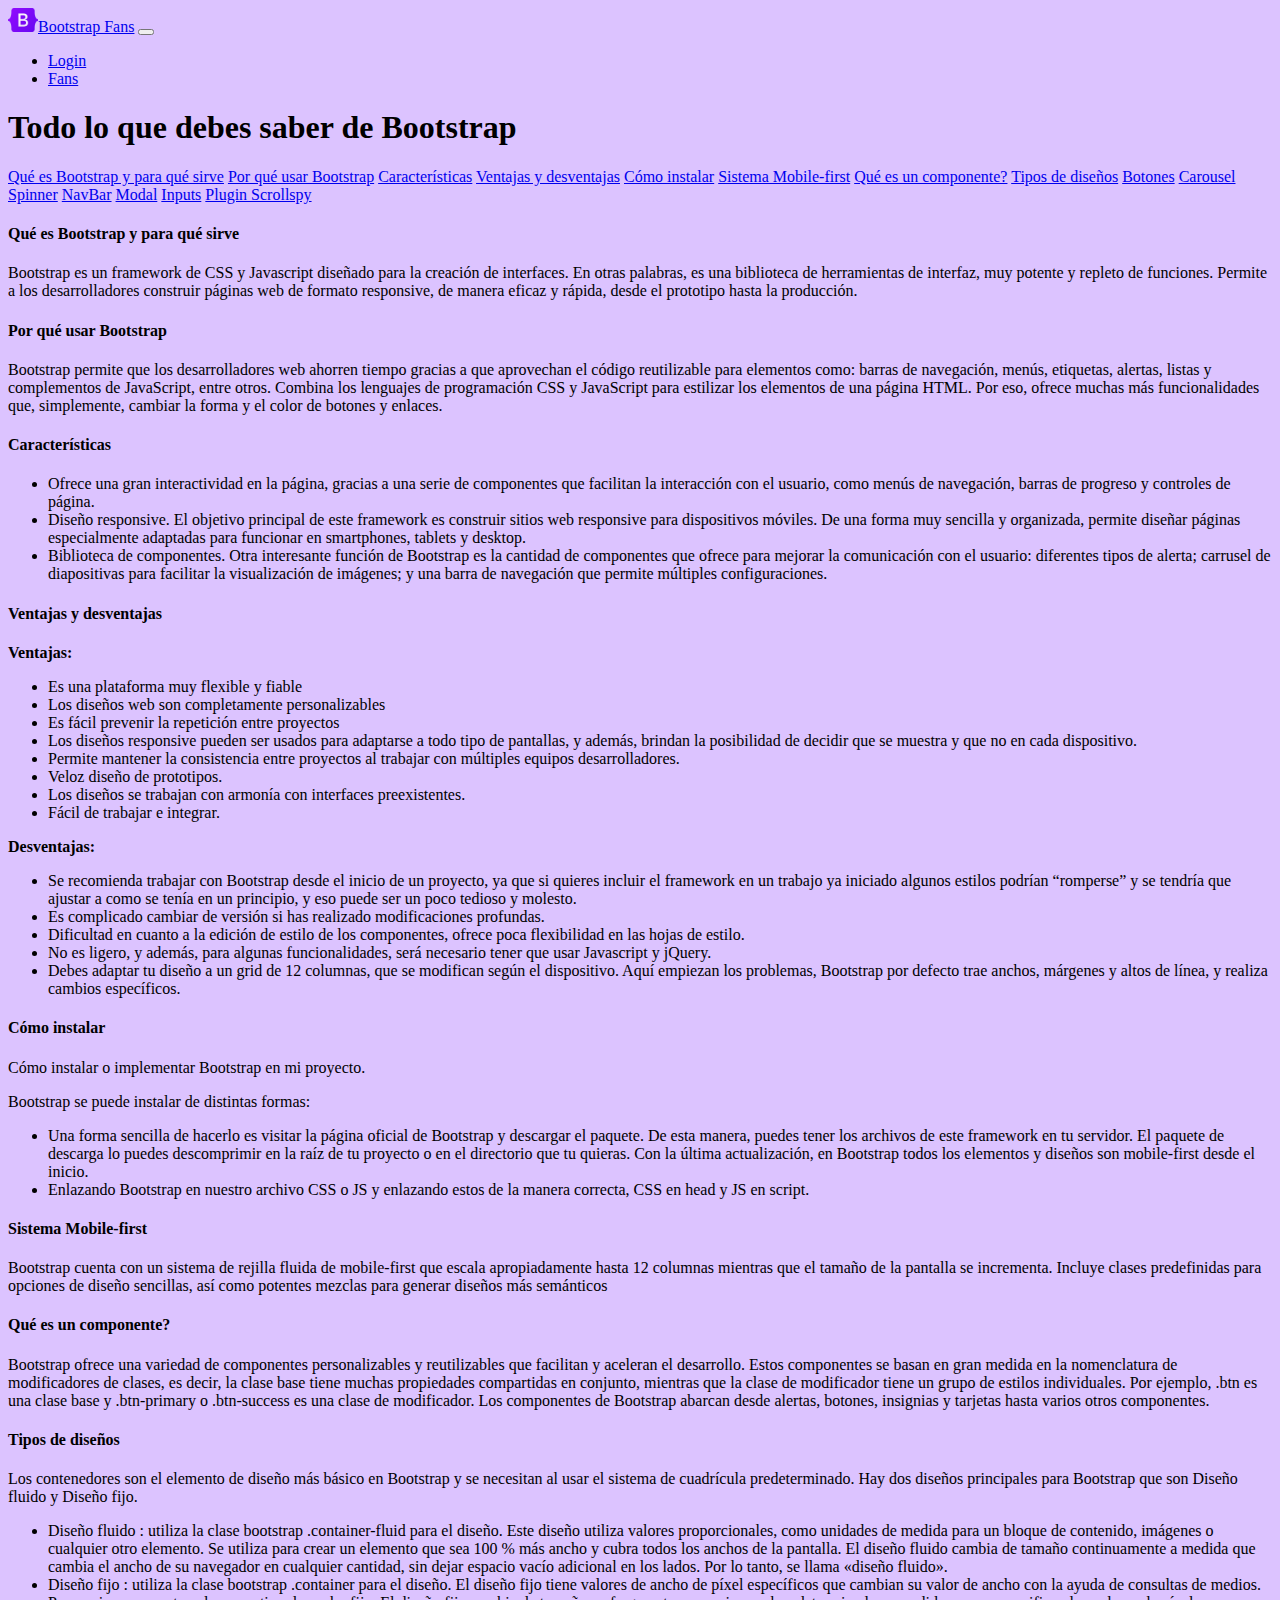
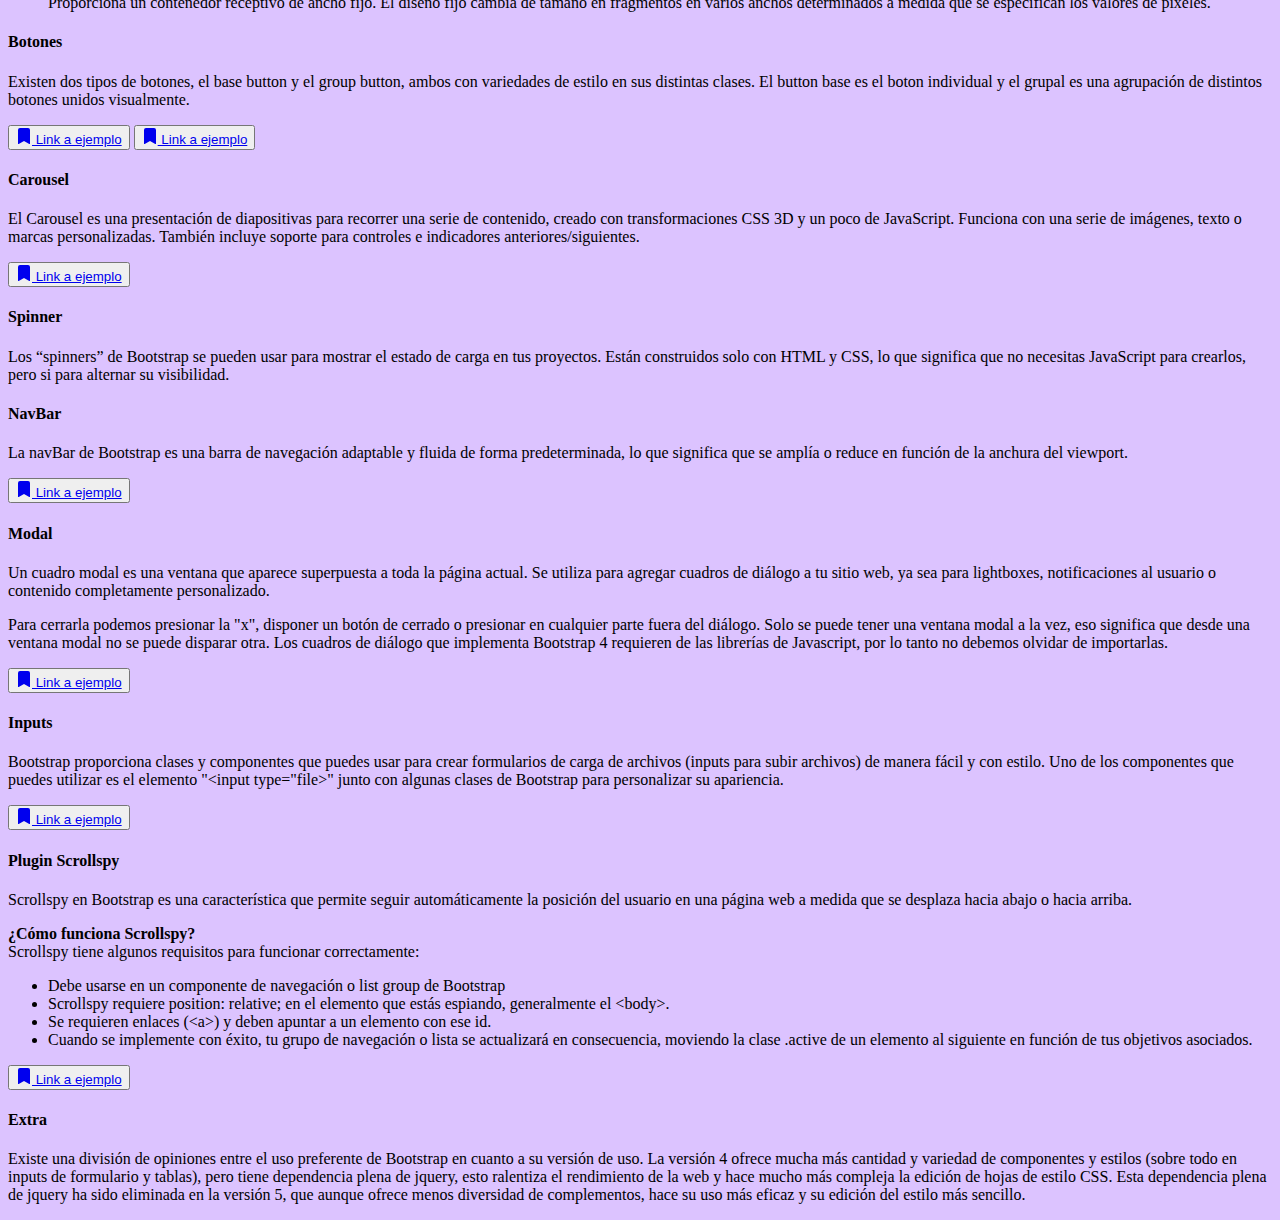
==== commit a29a8e73: "Merge branch 'main' of https://github.com/Cocera/Bootstrap_Fans" ====
--- a/index.html
+++ b/index.html
@@ -4,40 +4,36 @@
     <meta charset="UTF-8">
     <meta name="viewport" content="width=device-width, initial-scale=1.0">
     <link href="https://cdn.jsdelivr.net/npm/bootstrap@5.3.2/dist/css/bootstrap.min.css" rel="stylesheet" integrity="sha384-T3c6CoIi6uLrA9TneNEoa7RxnatzjcDSCmG1MXxSR1GAsXEV/Dwwykc2MPK8M2HN" crossorigin="anonymous">
-    <title>Document</title>
-    <link rel="stylesheet" type="text/css" href="/styleform.css" />
-    <link rel="stylesheet" href="https://cdnjs.cloudflare.com/ajax/libs/font-awesome/6.2.1/css/all.min.css">
-
+    <link rel="stylesheet" href="./style.css">
+    <title>Bootstrap Fans</title>
 </head>
 <body>
     
-    <header>
-        <nav class="navbar navbar-expand-lg bg-body-tertiary fixed-top">
-            <div class="container-fluid">
-                <a class="navbar-brand" href="./index.html">
-                <img src="./assets/Bootstrap_logo.png" alt="Logo" width="30" height="24" class="d-inline-block align-text-top">
-              Bootstrap Fans</a>
-              <button class="navbar-toggler" type="button" data-bs-toggle="collapse" data-bs-target="#navbarNav" aria-controls="navbarNav" aria-expanded="false" aria-label="Toggle navigation">
-                <span class="navbar-toggler-icon"></span>
-              </button>
-              <div class="collapse navbar-collapse" id="navbarNav">
-                <ul class="navbar-nav">
-
-                  <li class="nav-item">
-                    <a class="nav-link" href="./login.html">Login</a>
-                  </li>
-
-                  <li class="nav-item">
-                    <a class="nav-link" href="./fans.html">Fans</a>
-                  </li>
- 
-                </ul>
-              </div>
-            </div>
-          </nav>
-    </header>
-    
-   <h1 class="text-center p-5 pb-0 mt-5" >Todo lo que debes saber de Bootstrap</h1>
+  <header>
+    <nav class="navbar navbar-expand-lg bg-body-tertiary position-sticky">
+      <div class="container-fluid p-2 m-2">
+        <a class="navbar-brand" href="./index.html">
+        <img src="./assets/Bootstrap_logo.png" alt="Logo" width="30" height="24" class="d-inline-block align-text-top me-2 ms-3">Bootstrap Fans</a>
+        <button class="navbar-toggler" type="button" data-bs-toggle="collapse" data-bs-target="#navbarNav" aria-controls="navbarNav" aria-expanded="false" aria-label="Toggle navigation">
+          <span class="navbar-toggler-icon"></span>
+        </button>
+        <div class="collapse navbar-collapse" id="navbarNav">
+          <ul class="navbar-nav">
+              <li class="nav-item">
+                <a class="nav-link" href="./login.html">Login</a>
+              </li>
+              <li class="nav-item">
+                <a class="nav-link" href="./fans.html">Fans</a>
+              </li>
+            </ul>
+        </div>
+      </div>
+    </nav>
+  </header>
+
+  <main class="p-5">
+    
+   <h1 class="text-center p-5 pb-0" >Todo lo que debes saber de Bootstrap</h1>
     <div class="row p-5">
       <div class="col-4">
         <div id="list-example" class="list-group">
@@ -208,8 +204,10 @@
         </div>
       </div>
     </div>
-
-    <script src="https://cdn.jsdelivr.net/npm/bootstrap@5.3.2/dist/js/bootstrap.bundle.min.js" integrity="sha384-C6RzsynM9kWDrMNeT87bh95OGNyZPhcTNXj1NW7RuBCsyN/o0jlpcV8Qyq46cDfL" crossorigin="anonymous"></script>
+    
+  
+
+  <script src="https://cdn.jsdelivr.net/npm/bootstrap@5.3.2/dist/js/bootstrap.bundle.min.js" integrity="sha384-C6RzsynM9kWDrMNeT87bh95OGNyZPhcTNXj1NW7RuBCsyN/o0jlpcV8Qyq46cDfL" crossorigin="anonymous"></script>
     
 </body>
 </html>--- a/style.css
+++ b/style.css
@@ -0,0 +1,163 @@
+
+:root {
+    --color1: #EF0000;
+    --color2: #FFEC44;
+    --color3: #008AEE;
+}
+
+body { 
+  background-color: rgb(220 195 255);
+}
+
+.formulario {
+  display: grid;
+  grid-template-columns: 1fr 1fr;
+  gap: 20px;
+}
+
+.formulario__label {
+  display: block;
+  font-weight: 700;
+  padding: 10px;
+  cursor: pointer;
+}
+
+.formulario__grupo-input {
+  position: relative;
+}
+
+.formulario__input {
+  width: 100%;
+  background: #fff;
+  border: 3px solid transparent;
+  border-radius: 3px;
+  height: 45px;
+  line-height: 45px;
+  padding: 0 40px 0 10px;
+  transition: .3s ease all;
+}
+
+.formulario__input:focus {
+  border: 3px solid #761b7b;
+  outline: none;
+  box-shadow: 3px 0px 30px rgba(163, 163, 163, 0.4);
+}
+
+.formulario__input-error {
+  font-size: 12px;
+  margin-bottom: 0;
+  display: none;
+}
+
+.formulario__input-error-activo {
+  display: block;
+}
+
+.formulario__validacion-estado {
+  position: absolute;
+  right: 10px;
+  bottom: 15px;
+  z-index: 100;
+  font-size: 16px;
+  opacity: 0;
+}
+
+.formulario__checkbox {
+  margin-right: 10px;
+}
+
+.formulario__grupo-terminos,
+.formulario__mensaje,
+.formulario__grupo-btn-enviar {
+  grid-column: span 2;
+}
+
+.formulario__mensaje {
+  height: 45px;
+  line-height: 45px;
+  background: #f66060;
+  padding: 0 15;
+  border-radius: 3px;
+  display: none;
+} 
+.formulario__mensaje-activo {
+  display: block;
+}
+
+.formulario__mensaje p {
+  margin-left: 15px ;
+}
+
+.formulario__grupo-btn-enviar {
+  display: flex;
+  flex-direction: column;
+  align-items: center;
+}
+
+.formulario__btn {
+  height: 45px;
+  line-height: 45px;
+  width: 30%;
+  background: #000;
+  color: #fff;
+  font-weight: bold;
+  border: none;
+  border-radius: 3px;
+  cursor: pointer;
+  transition: .1s ease all;
+}
+
+.formulario__btn:hover {
+  box-shadow: 3px 0px 20px rgb(136, 136, 136);
+}
+
+.formulario__mensaje-exito {
+  margin-top: 20px;
+  font-size: 14px;
+  color: #119200;
+  display: none;
+}
+
+.formulario__mensaje-exito-activo {
+  display: block;
+}
+
+/* Estilos para validaciones */
+
+.formulario__grupo-correcto
+.formulario__validacion-estado {
+  color: #1ed12d;
+  opacity: 1;
+}
+
+.formulario__grupo-incorrecto
+.formulario__label {
+  color: #bb2929;
+}
+.formulario__grupo-incorrecto
+.formulario__validacion-estado {
+  color: #bb2929;
+  opacity: 1;
+}
+.formulario__grupo-incorrecto
+.formulario__input {
+  border: 3px solid #bb2929;
+}
+
+/* Mediaqueries */
+
+@media screen and (max-width: 800px) {
+  .formulario {
+      grid-template-columns: 1fr;
+  }
+  .formulario__grupo-terminos,
+  .formulario__mensaje,
+  .formulario__grupo-btn-enviar {
+      grid-column: 1;
+  }
+
+  .formulario__btn {
+      width: 100%;
+  }
+}
+
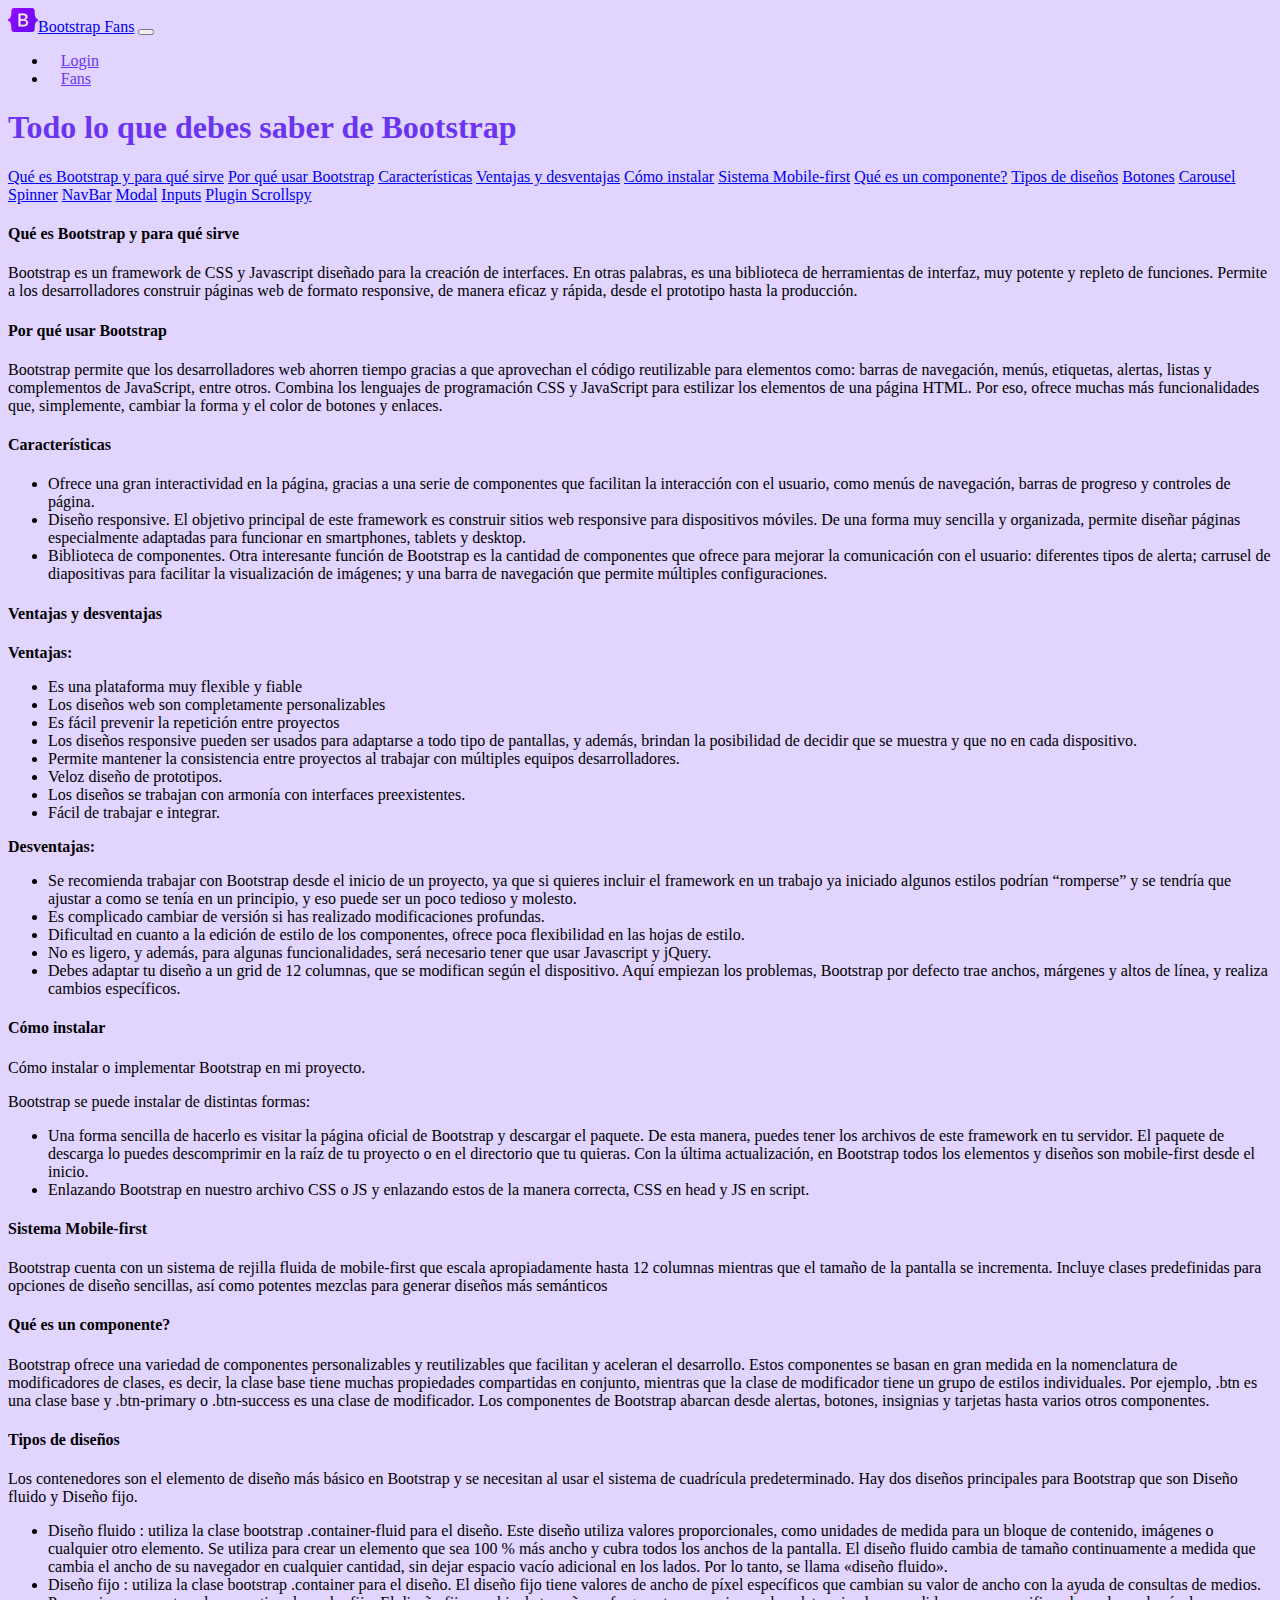
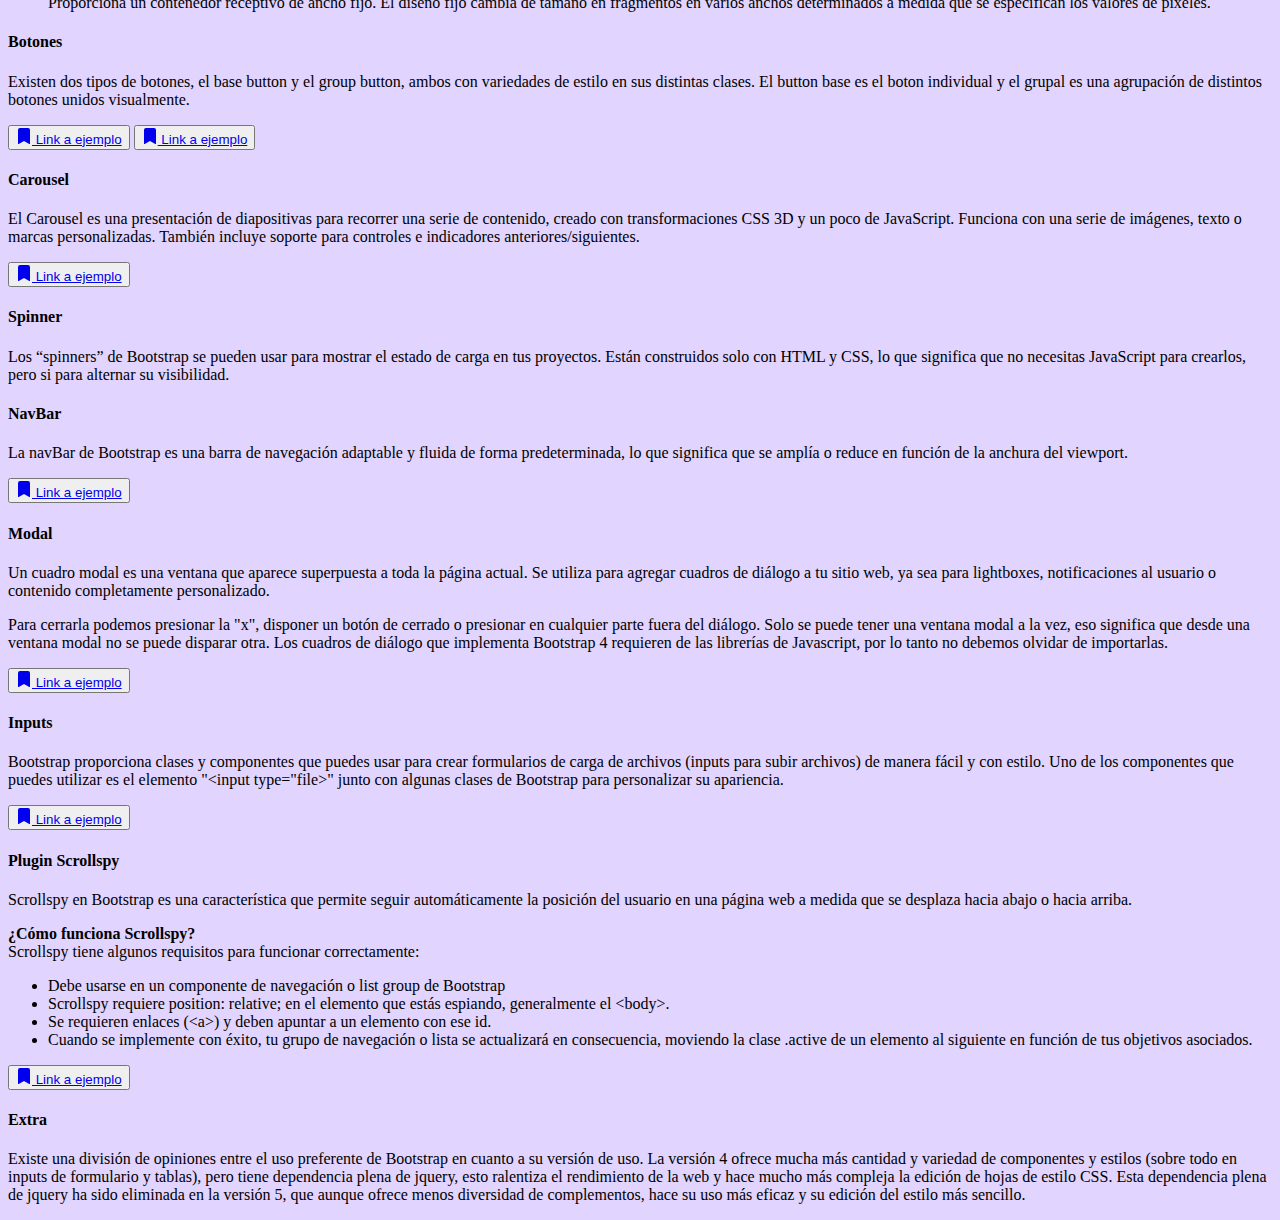
==== commit 00d2f251: "style" ====
--- a/index.html
+++ b/index.html
@@ -10,7 +10,7 @@
 <body>
     
   <header>
-    <nav class="navbar navbar-expand-lg bg-body-tertiary position-sticky">
+    <nav class="navbar navbar-expand-lg bg-body-tertiary">
       <div class="container-fluid p-2 m-2">
         <a class="navbar-brand" href="./index.html">
         <img src="./assets/Bootstrap_logo.png" alt="Logo" width="30" height="24" class="d-inline-block align-text-top me-2 ms-3">Bootstrap Fans</a>
--- a/style.css
+++ b/style.css
@@ -1,13 +1,37 @@
 
 :root {
-    --color1: #EF0000;
-    --color2: #FFEC44;
-    --color3: #008AEE;
+    --color1: #6B34F1;
+    --color2: #E1D4FF;
 }
 
 body { 
-  background-color: rgb(220 195 255);
+  background-color: var(--color2);
 }
+
+h1 {
+  color: var(--color1);
+}
+
+#navbarNav>ul>li>a {
+  color: var(--color1);
+  margin-left: 1vw;
+}
+
+#userForm>div>label {
+  color: var(--color1);
+}
+
+body#formBody {
+  background-color: #119200;
+}
+
+
+
+
+
+
+
+
 
 .formulario {
   display: grid;
@@ -62,9 +86,6 @@
   opacity: 0;
 }
 
-.formulario__checkbox {
-  margin-right: 10px;
-}
 
 .formulario__grupo-terminos,
 .formulario__mensaje,
@@ -105,10 +126,6 @@
   border-radius: 3px;
   cursor: pointer;
   transition: .1s ease all;
-}
-
-.formulario__btn:hover {
-  box-shadow: 3px 0px 20px rgb(136, 136, 136);
 }
 
 .formulario__mensaje-exito {
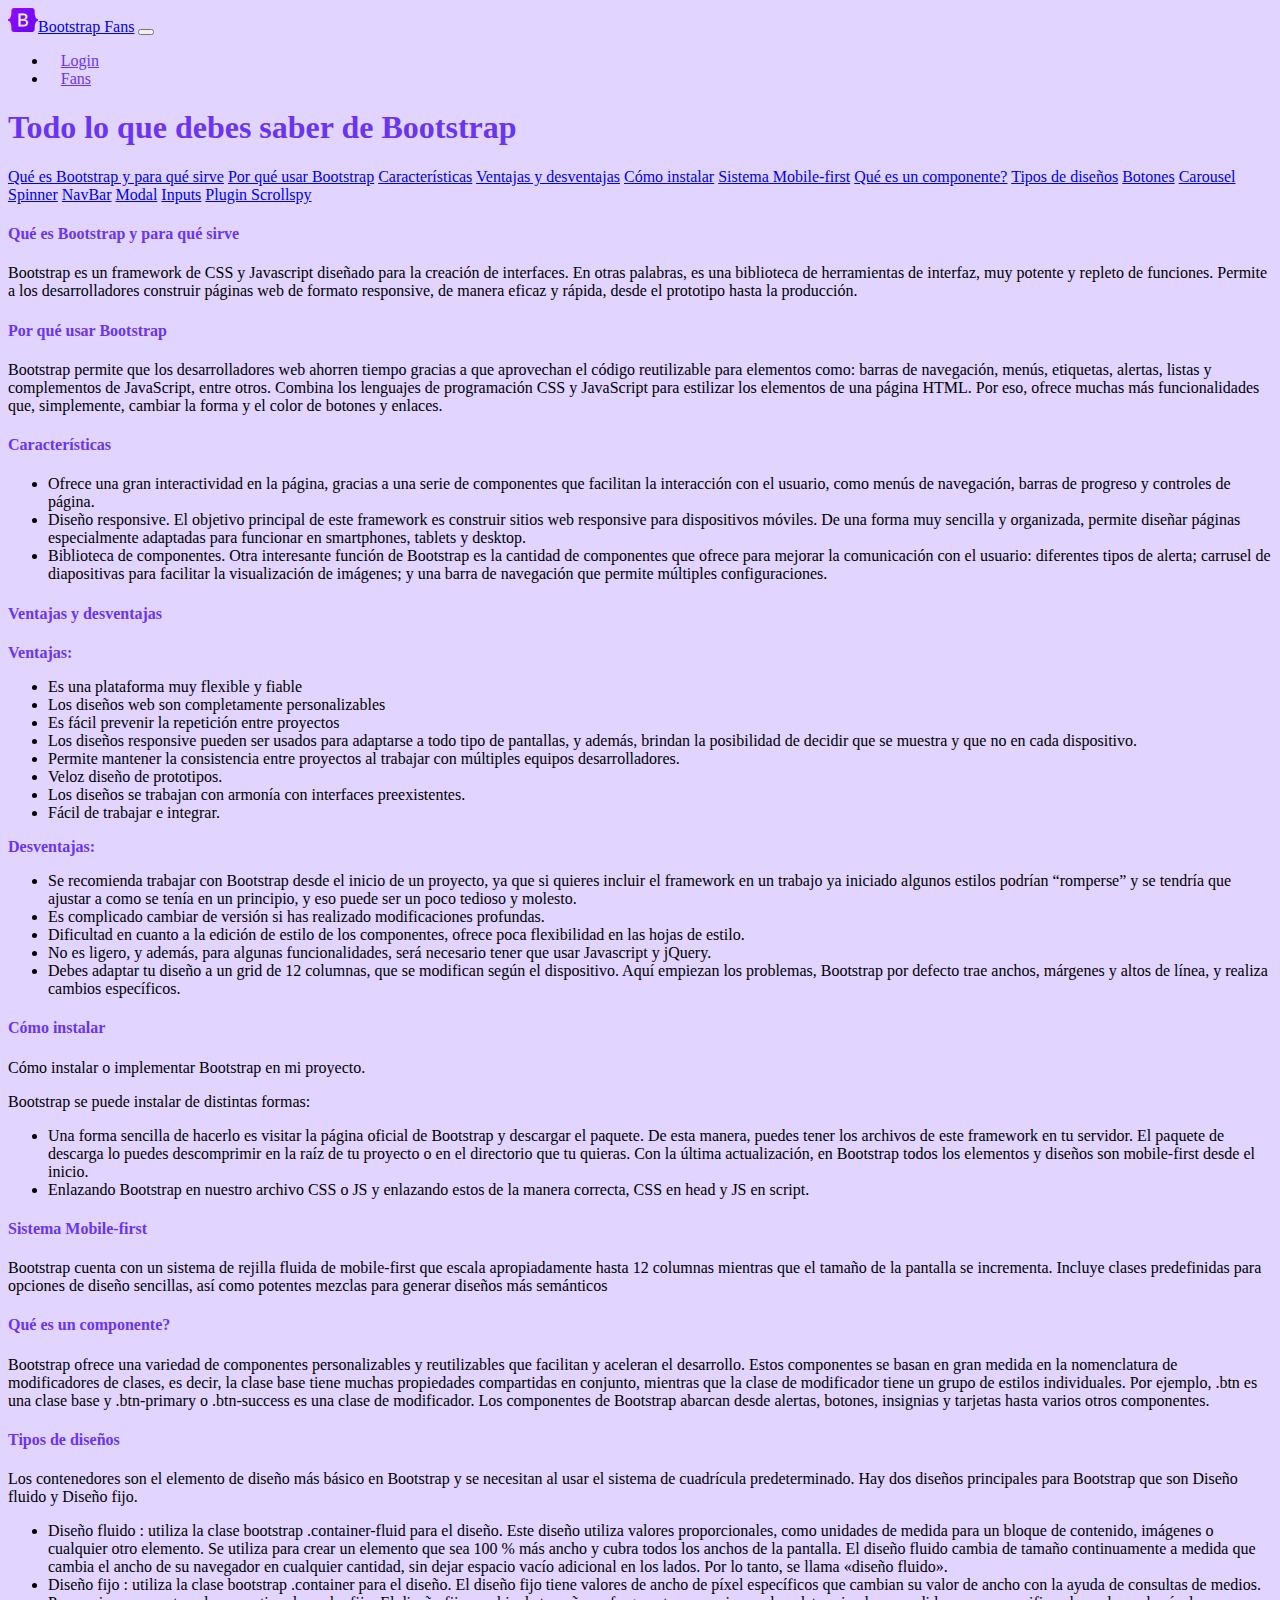
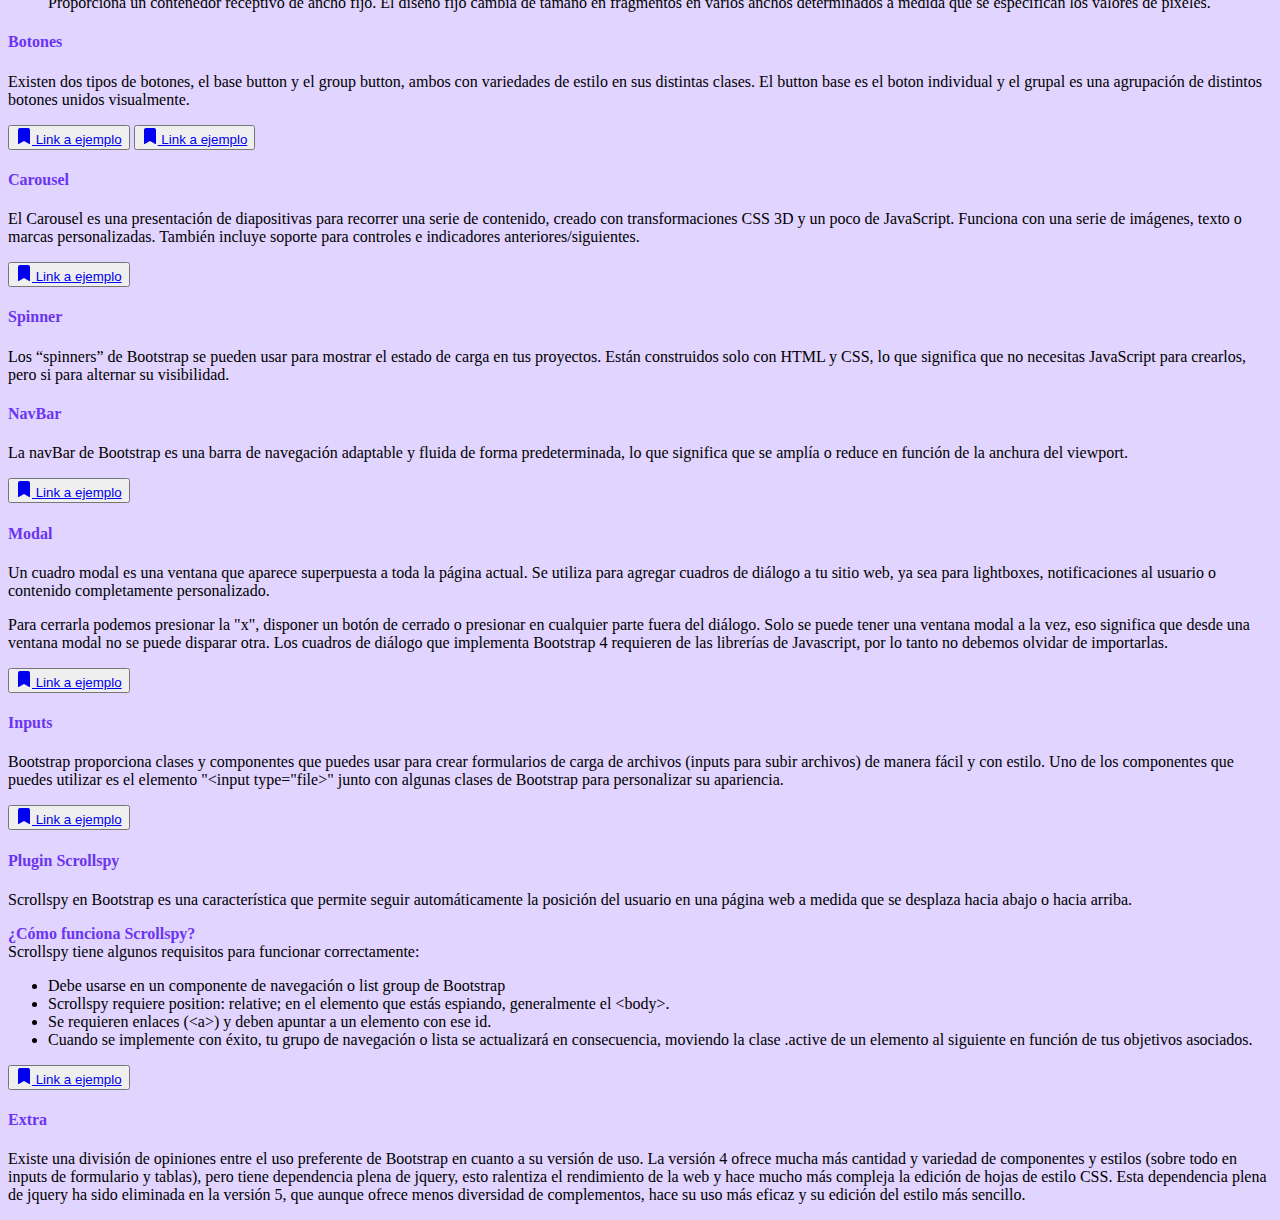
==== commit 2c02af6e: "style updated" ====
--- a/index.html
+++ b/index.html
@@ -54,7 +54,7 @@
           <a class="list-group-item list-group-item-action" href="#list-item-15">Plugin Scrollspy</a>
         </div>
       </div>
-      <div class="col-8">
+      <div class="col-7">
         <div data-bs-spy="scroll" data-bs-target="#list-example" data-bs-smooth-scroll="true" class="scrollspy-example" tabindex="0">
           <h4 id="list-item-1">Qué es Bootstrap y para qué sirve</h4>
           <p>Bootstrap es un framework de CSS y Javascript diseñado para la creación de interfaces. En otras palabras, es una biblioteca de herramientas de interfaz, muy potente y repleto de funciones. Permite a los desarrolladores construir páginas web de formato responsive, de manera eficaz y rápida, desde el prototipo hasta la producción.</p>
--- a/style.css
+++ b/style.css
@@ -8,7 +8,7 @@
   background-color: var(--color2);
 }
 
-h1 {
+h1, h4, strong {
   color: var(--color1);
 }
 
@@ -18,17 +18,13 @@
 }
 
 #userForm>div>label {
-  color: var(--color1);
+  color: var(--color2);
+  margin-bottom: 0.5vw;
 }
 
-body#formBody {
-  background-color: #119200;
+body.formBody {
+  background-image: url("./assets/background.png");
 }
-
-
-
-
-
 
 
 
@@ -86,13 +82,6 @@
   opacity: 0;
 }
 
-
-.formulario__grupo-terminos,
-.formulario__mensaje,
-.formulario__grupo-btn-enviar {
-  grid-column: span 2;
-}
-
 .formulario__mensaje {
   height: 45px;
   line-height: 45px;
@@ -137,44 +126,4 @@
 
 .formulario__mensaje-exito-activo {
   display: block;
-}
-
-/* Estilos para validaciones */
-
-.formulario__grupo-correcto
-.formulario__validacion-estado {
-  color: #1ed12d;
-  opacity: 1;
-}
-
-.formulario__grupo-incorrecto
-.formulario__label {
-  color: #bb2929;
-}
-.formulario__grupo-incorrecto
-.formulario__validacion-estado {
-  color: #bb2929;
-  opacity: 1;
-}
-.formulario__grupo-incorrecto
-.formulario__input {
-  border: 3px solid #bb2929;
-}
-
-/* Mediaqueries */
-
-@media screen and (max-width: 800px) {
-  .formulario {
-      grid-template-columns: 1fr;
-  }
-  .formulario__grupo-terminos,
-  .formulario__mensaje,
-  .formulario__grupo-btn-enviar {
-      grid-column: 1;
-  }
-
-  .formulario__btn {
-      width: 100%;
-  }
-}
-
+}